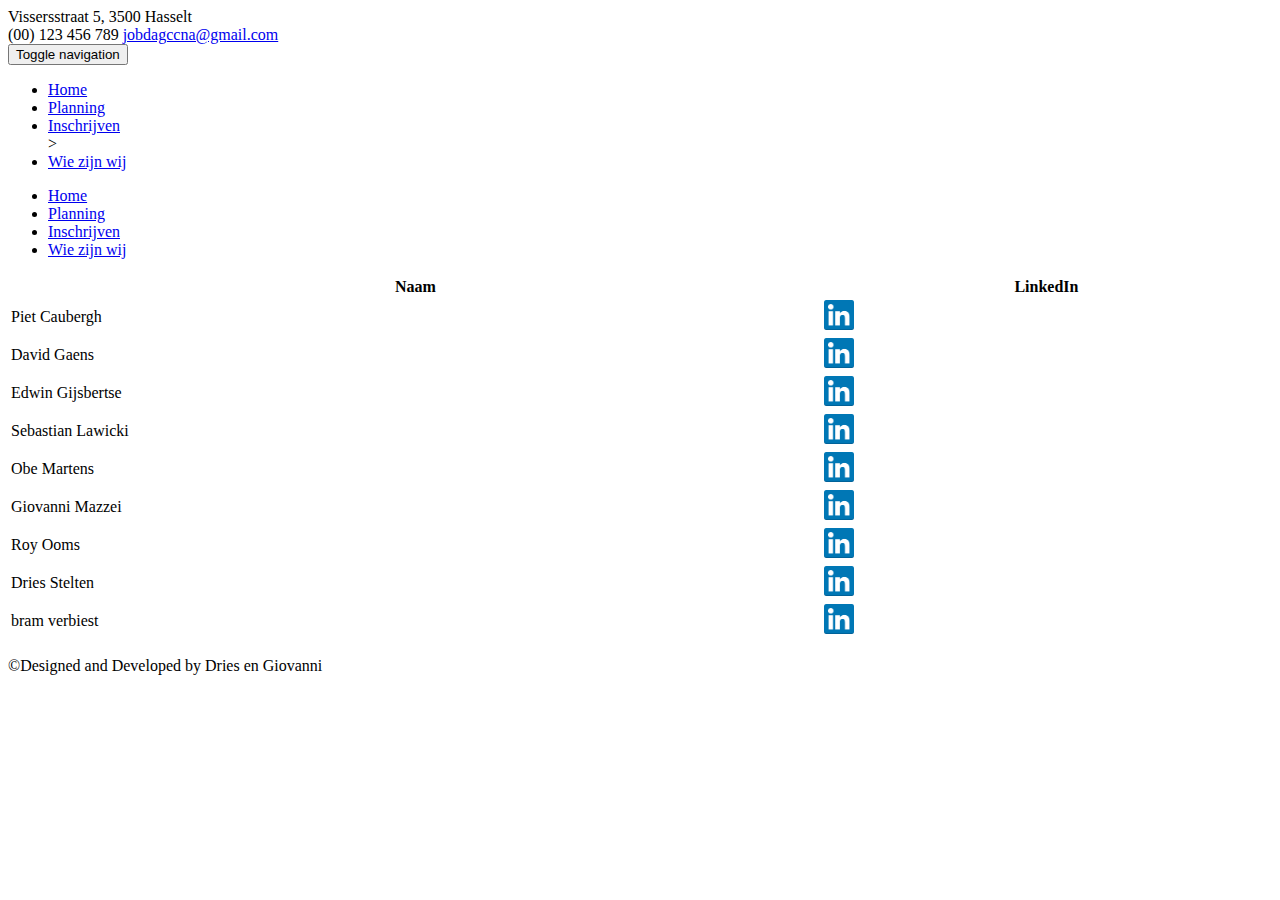
==== contact.html @ bf8d25dc "contact aanpassen" ====
<!DOCTYPE html>
<html lang="en">
  <head>
    <meta charset="utf-8">
    <meta http-equiv="X-UA-Compatible" content="IE=edge">
    <meta name="viewport" content="width=device-width, initial-scale=1">
  
    <title>CCNA Jobdag Contact</title>

    <!-- Bootstrap -->
    <link rel="stylesheet" type="text/css" href="assets/css/bootstrap.min.css" >    
    <!-- Main Style -->
    <link rel="stylesheet" type="text/css" href="assets/css/main.css">
    <!-- Responsive Style -->
    <link rel="stylesheet" type="text/css" href="assets/css/responsive.css">
    <!-- Fonts -->
    <link rel="stylesheet" type="text/css" href="assets/fonts/font-awesome.min.css">
    <!-- Icon -->
    <link rel="stylesheet" type="text/css" href="assets/fonts/simple-line-icons.css"> 
    <!-- Slicknav -->
    <link rel="stylesheet" type="text/css" href="assets/css/slicknav.css">
    <!-- Nivo Lightbox -->
    <link rel="stylesheet" type="text/css" href="assets/css/nivo-lightbox.css" >
    <!-- Animate -->
    <link rel="stylesheet" type="text/css" href="assets/css/animate.css">
    <!-- Owl carousel -->
    <link rel="stylesheet" type="text/css" href="assets/css/owl.carousel.css">   
    
    <!-- Color CSS Styles  -->
    <link rel="stylesheet" type="text/css" href="assets/css/colors/gray.css" media="screen" />
    <!-- HTML5 shim and Respond.js for IE8 support of HTML5 elements and media queries -->
    <!-- WARNING: Respond.js doesn't work if you view the page via file:// -->
    <!--[if lt IE 9]>
      <script src="https://oss.maxcdn.com/html5shiv/3.7.3/html5shiv.min.js"></script>
      <script src="https://oss.maxcdn.com/respond/1.4.2/respond.min.js"></script>
    <![endif]-->
  </head>
  <body>

    <!-- Header Area wrapper Starts -->
    <header id="header-wrap">
      <!-- Roof area Starts -->
      <div id="roof" class="hidden-xs">
          <div class="container">
            <div class="col-md-6 col-sm-6">
              <div class="info-bar-address">
                 <i class="icon-location-pin"></i> Vissersstraat 5, 3500 Hasselt
              </div>
            </div>
            <div class="col-md-6 col-sm-6">
              <!-- Quick Contacts Starts -->
              <div class="quick-contacts">
                  <span><i class="icon-phone"></i> (00) 123 456 789</span>
                  <span><i class="icon-envelope"></i><a href="#">jobdagccna@gmail.com</a></span>
              </div>
              <!-- Quick Contacts End -->
            </div>
          </div>
      </div>
      <!-- Roof area End -->
		<nav>
	      <!-- Nav Menu Section Start -->
	      <div class="navigation-menu">
	        <nav class="navbar navbar-default navbar-event" role="navigation" data-spy="affix" data-offset-top="20">
	          <div class="container">
	            <!-- Brand and toggle get grouped for better mobile display -->
	            <div class="navbar-header col-md-2">
	              <button type="button" class="navbar-toggle collapsed" data-toggle="collapse" data-target="#navbar" aria-expanded="false">
	                <span class="sr-only">Toggle navigation</span>
	                <span class="icon-bar"></span>
	                <span class="icon-bar"></span>
	                <span class="icon-bar"></span>
	              </button>
	              <a class="navbar-brand" href="index.html"><img src="assets/img/Logo-jobdag-cut.png" alt="" /></a>
	            </div>
	
	            <div class="collapse navbar-collapse" id="navbar">
	              <ul class="nav navbar-nav navbar-right">
	                <li><a href="index.html">Home</a></li>            
	                <li><a href="schedule.html">Planning</a></li>         
	                <li><a href="inschrijven.html">Inschrijven</a></li> >                
	            	 <li><a href="contact.html">Wie zijn wij</a></li>               
	              </ul>
	            </div><!-- /navbar-collapse -->
	          </div><!-- /container -->
	
	          <!-- Mobile Menu Start -->
	          <ul class="wpb-mobile-menu">
	            <li><a href="index.html">Home</a></li>                
	            <li><a href="schedule.html">Planning</a></li>      
	            <li><a href="inschrijven.html">Inschrijven</a></li>  
	            <li><a href="contact.html">Wie zijn wij</a></li> 
	           </ul>
	          <!-- Mobile Menu End -->
	        </nav>
	      </div>
	      <!-- Nav Menu Section End -->

        </nav>
      </div>
      <!-- Nav Menu Section End -->

    </header>
    <section>
    	<div>
    		 <table style="width:100%">
				  <tr>
				    <th>Naam</th>
				    <th>LinkedIn</th>
				  </tr>
				  <tr>
				    <td>Piet Caubergh</td>
				    <td><a href="https://www.linkedin.com/in/david-gaens-82aa16157/"><img src="assets/img/Logo-linkedin.png" width="30" height="30"></td>
				  </tr>
				  <tr>
				    <td>David Gaens</td>
				    <td><a href="https://www.linkedin.com/in/david-gaens-82aa16157/"><img src="assets/img/Logo-linkedin.png" width="30" height="30"></td>
				  </tr>
				  <tr>
				    <td>Edwin Gijsbertse</td>
				    <td><a href="https://www.linkedin.com/in/david-gaens-82aa16157/"><img src="assets/img/Logo-linkedin.png" width="30" height="30"></td>
				  </tr>
				  <tr>
				    <td>Sebastian Lawicki</td>
				    <td><a href="https://www.linkedin.com/in/sebastian-lawicki-178241140/"><img src="assets/img/Logo-linkedin.png" width="30" height="30"></td>
				  </tr>
				  <tr>
				    <td>Obe Martens</td>
				    <td><a href="https://www.linkedin.com/in/david-gaens-82aa16157/"><img src="assets/img/Logo-linkedin.png" width="30" height="30"></td>
				  </tr>
				  <tr>
				    <td>Giovanni Mazzei</td>
				    <td><a href="www.linkedin.com/in/giovanni-mazzei"><img src="assets/img/Logo-linkedin.png" width="30" height="30"></td>
				  </tr>
				  <tr>
				    <td>Roy Ooms</td>
				    <td><a href="https://www.linkedin.com/in/david-gaens-82aa16157/"><img src="assets/img/Logo-linkedin.png" width="30" height="30"></td>
				  </tr>
				  <tr>
				    <td>Dries Stelten</td>
				    <td><a href="https://www.linkedin.com/in/dries-stelten/"><img src="assets/img/Logo-linkedin.png" width="30" height="30"></td>
				  </tr>
				  <tr>
				    <td>bram verbiest</td>
				    <td><a href="https://www.linkedin.com/in/david-gaens-82aa16157/"><img src="assets/img/Logo-linkedin.png" width="30" height="30"></td>
				  </tr>
			</table> 
		</div>
    	
    </section>
	<footer>
	    <!-- Copyright Start -->
	    <section id="copyright">
	      <div class="container">
	        <div class="row">
	          <div class="col-md-12">
	            <p class="copyright-text text-center">
	             ©Designed and Developed by 
	              <a>Dries en Giovanni</a>
	            </p>
	          </div>
	        </div>
	      </div>
	    </section> 
	    <!-- Copyright End -->   
	</footer>

    <!-- jQuery Load -->    
    <script src="assets/js/jquery.min.js"></script>
    <!-- Bootstrap JS -->
    <script src="assets/js/bootstrap.min.js"></script>
    <!-- Countdown Js -->
    <script src="assets/js/jquery.countdown.min.js"></script>
    <!-- Smooth scroll JS -->   
    <script src="assets/js/smooth-scroll.js"></script>        
    <!-- Wow Scroll -->
    <script src="assets/js/wow.js"></script>
    <!-- Owl carousel -->
    <script src="assets/js/owl.carousel.min.js"></script>
    <!-- Slicknav js -->
    <script src="assets/js/jquery.slicknav.js"></script>
    <!--  Nivo lightbox Js -->
    <script src="assets/js/nivo-lightbox.js"></script>   
    <!-- Contact Form Scripts -->
    <script src="assets/js/form-validator.min.js"></script>  
    <script src="assets/js/contact-form-script.js"></script>    
 
    <!-- All Js plugin -->
    <script src="assets/js/main.js"></script> 
    <!-- Map JS -->
    <script type="text/javascript" src="assets/js/jquery.mapit.min.js"></script>
    <script src="assets/js/initializers.js"></script>

  </body>
</html>
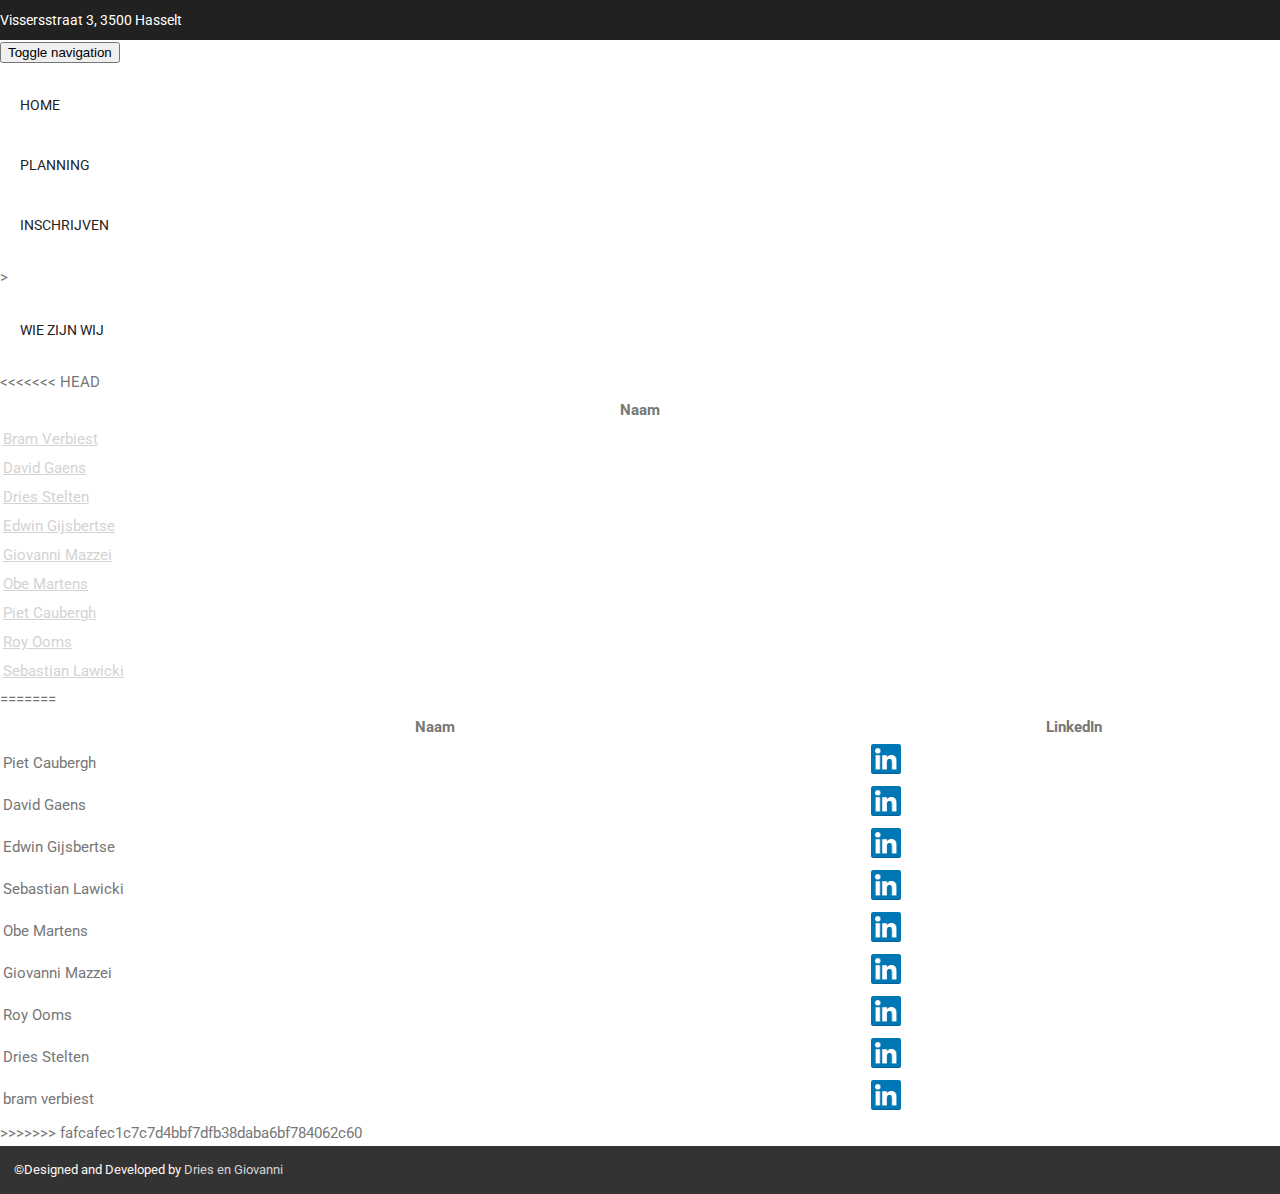
==== commit 35fc6e73: "straatnummer" ====
--- a/contact.html
+++ b/contact.html
@@ -44,13 +44,13 @@
           <div class="container">
             <div class="col-md-6 col-sm-6">
               <div class="info-bar-address">
-                 <i class="icon-location-pin"></i> Vissersstraat 5, 3500 Hasselt
+                 <i class="icon-location-pin"></i> Vissersstraat 3, 3500 Hasselt
               </div>
             </div>
             <div class="col-md-6 col-sm-6">
               <!-- Quick Contacts Starts -->
               <div class="quick-contacts">
-                  <span><i class="icon-phone"></i> (00) 123 456 789</span>
+                  <span><i class="icon-phone"></i> 016 61 65 65</span>
                   <span><i class="icon-envelope"></i><a href="#">jobdagccna@gmail.com</a></span>
               </div>
               <!-- Quick Contacts End -->
@@ -100,53 +100,93 @@
       </div>
       <!-- Nav Menu Section End -->
 
+<<<<<<< HEAD
     </header>
     <section>
     	<div>
     		 <table style="width:100%">
 				  <tr>
 				    <th>Naam</th>
-				    <th>LinkedIn</th>
-				  </tr>
-				  <tr>
-				    <td>Piet Caubergh</td>
-				    <td><a href="https://www.linkedin.com/in/david-gaens-82aa16157/"><img src="assets/img/Logo-linkedin.png" width="30" height="30"></td>
-				  </tr>
-				  <tr>
-				    <td>David Gaens</td>
-				    <td><a href="https://www.linkedin.com/in/david-gaens-82aa16157/"><img src="assets/img/Logo-linkedin.png" width="30" height="30"></td>
-				  </tr>
-				  <tr>
-				    <td>Edwin Gijsbertse</td>
-				    <td><a href="https://www.linkedin.com/in/david-gaens-82aa16157/"><img src="assets/img/Logo-linkedin.png" width="30" height="30"></td>
-				  </tr>
-				  <tr>
-				    <td>Sebastian Lawicki</td>
-				    <td><a href="https://www.linkedin.com/in/sebastian-lawicki-178241140/"><img src="assets/img/Logo-linkedin.png" width="30" height="30"></td>
-				  </tr>
-				  <tr>
-				    <td>Obe Martens</td>
-				    <td><a href="https://www.linkedin.com/in/david-gaens-82aa16157/"><img src="assets/img/Logo-linkedin.png" width="30" height="30"></td>
-				  </tr>
-				  <tr>
-				    <td>Giovanni Mazzei</td>
-				    <td><a href="www.linkedin.com/in/giovanni-mazzei"><img src="assets/img/Logo-linkedin.png" width="30" height="30"></td>
-				  </tr>
-				  <tr>
-				    <td>Roy Ooms</td>
-				    <td><a href="https://www.linkedin.com/in/david-gaens-82aa16157/"><img src="assets/img/Logo-linkedin.png" width="30" height="30"></td>
-				  </tr>
-				  <tr>
-				    <td>Dries Stelten</td>
-				    <td><a href="https://www.linkedin.com/in/dries-stelten/"><img src="assets/img/Logo-linkedin.png" width="30" height="30"></td>
-				  </tr>
-				  <tr>
-				    <td>bram verbiest</td>
-				    <td><a href="https://www.linkedin.com/in/david-gaens-82aa16157/"><img src="assets/img/Logo-linkedin.png" width="30" height="30"></td>
+				  </tr>
+				  <tr>
+					 <td><a href="https://www.linkedin.com/in/bram-verbiest-a01908155/">Bram Verbiest</td>
+				  </tr>
+				  <tr>
+				    <td><a href="https://www.linkedin.com/in/david-gaens-82aa16157/">David Gaens</td>
+				  </tr>
+				  <tr>
+				    <td><a href="https://www.linkedin.com/in/dries-stelten/">Dries Stelten</td>
+				  </tr>
+				  <tr>
+				    <td><a href="https://www.linkedin.com/in/edwin-gijsbertse/">Edwin Gijsbertse</td>
+				  </tr>
+				  <tr>
+				    <td><a href="https://www.linkedin.com/in/giovanni-mazzei/">Giovanni Mazzei</td>
+				  </tr>
+				  <tr>
+				    <td><a href="https://www.linkedin.com/in/obe-martens-097a75157/">Obe Martens</td>
+				  </tr>
+				  <tr>
+				    <td><a href="#">Piet Caubergh</td>
+				  </tr>
+				  <tr>
+				    <td><a href="https://www.linkedin.com/in/roy-ooms-948a76157/">Roy Ooms</td>
+				  </tr>
+				  <tr>
+				    <td><a href="https://www.linkedin.com/in/sebastian-lawicki-178241140/">Sebastian Lawicki</td>
 				  </tr>
 			</table> 
 		</div>
     	
+=======
+    </header>
+    <section>
+    	<div>
+    		 <table style="width:100%">
+				  <tr>
+				    <th>Naam</th>
+				    <th>LinkedIn</th>
+				  </tr>
+				  <tr>
+				    <td>Piet Caubergh</td>
+				    <td><a href="https://www.linkedin.com/in/david-gaens-82aa16157/"><img src="assets/img/Logo-linkedin.png" width="30" height="30"></td>
+				  </tr>
+				  <tr>
+				    <td>David Gaens</td>
+				    <td><a href="https://www.linkedin.com/in/david-gaens-82aa16157/"><img src="assets/img/Logo-linkedin.png" width="30" height="30"></td>
+				  </tr>
+				  <tr>
+				    <td>Edwin Gijsbertse</td>
+				    <td><a href="https://www.linkedin.com/in/david-gaens-82aa16157/"><img src="assets/img/Logo-linkedin.png" width="30" height="30"></td>
+				  </tr>
+				  <tr>
+				    <td>Sebastian Lawicki</td>
+				    <td><a href="https://www.linkedin.com/in/sebastian-lawicki-178241140/"><img src="assets/img/Logo-linkedin.png" width="30" height="30"></td>
+				  </tr>
+				  <tr>
+				    <td>Obe Martens</td>
+				    <td><a href="https://www.linkedin.com/in/david-gaens-82aa16157/"><img src="assets/img/Logo-linkedin.png" width="30" height="30"></td>
+				  </tr>
+				  <tr>
+				    <td>Giovanni Mazzei</td>
+				    <td><a href="www.linkedin.com/in/giovanni-mazzei"><img src="assets/img/Logo-linkedin.png" width="30" height="30"></td>
+				  </tr>
+				  <tr>
+				    <td>Roy Ooms</td>
+				    <td><a href="https://www.linkedin.com/in/david-gaens-82aa16157/"><img src="assets/img/Logo-linkedin.png" width="30" height="30"></td>
+				  </tr>
+				  <tr>
+				    <td>Dries Stelten</td>
+				    <td><a href="https://www.linkedin.com/in/dries-stelten/"><img src="assets/img/Logo-linkedin.png" width="30" height="30"></td>
+				  </tr>
+				  <tr>
+				    <td>bram verbiest</td>
+				    <td><a href="https://www.linkedin.com/in/david-gaens-82aa16157/"><img src="assets/img/Logo-linkedin.png" width="30" height="30"></td>
+				  </tr>
+			</table> 
+		</div>
+    	
+>>>>>>> fafcafec1c7c7d4bbf7dfb38daba6bf784062c60
     </section>
 	<footer>
 	    <!-- Copyright Start -->
--- a/assets/css/main.css
+++ b/assets/css/main.css
@@ -0,0 +1,2321 @@
+@import url('https://fonts.googleapis.com/css?family=Open+Sans:400,700|Roboto:400,500,700');
+/* ==========================================================================
+   All Import File List
+   ========================================================================== */
+/* ==========================================================================
+   Global Styles
+   ========================================================================== */
+body {
+  font-size: 15px;
+  font-family: 'Roboto', sans-serif;
+  font-weight: 400;
+  color: #777777;
+  margin: 0;
+  line-height: 25px;
+  background: #fff;
+  -webkit-box-sizing: box-sizing;
+  -moz-box-sizing: box-sizing;
+  box-sizing: box-sizing;
+}
+h1,
+h2,
+h3,
+h4,
+h5,
+h6 {
+  font-family: 'Open Sans', sans-serif;
+  color: #2d2d2d;
+  font-weight: 700;
+}
+p {
+  color: #777777;
+  font-size: 14px;
+  font-family: 'Roboto', sans-serif;
+  font-weight: 400;
+}
+a {
+  color: #212121;
+  -webkit-transition: all 0.2s linear;
+  -moz-transition: all 0.2s linear;
+  -o-transition: all 0.2s linear;
+  transition: all 0.2s linear;
+}
+a:hover {
+  color: #212121;
+  text-decoration: none;
+}
+a:focus {
+  outline: none;
+  text-decoration: none;
+}
+ul {
+  margin: 0;
+  padding: 0;
+}
+ul li {
+  list-style: none;
+  padding: 0;
+  margin: 0;
+}
+ol {
+  list-style: none;
+}
+.section {
+  padding: 60px 0;
+}
+.section-title {
+  color: #2d2d2d;
+  font-family: 'Open Sans', sans-serif;
+  text-align: center;
+  font-weight: 700;
+  font-size: 50px;
+  padding: 15px 0px;
+  margin-bottom: 0;
+  margin-top: 0;
+}
+.section-subcontent {
+  font-size: 15px;
+  text-align: center;
+  padding-bottom: 30px;
+}
+.small-title {
+  font-size: 16px;
+  font-weight: 700;
+  text-transform: uppercase;
+  padding: 10px 0;
+}
+.btn {
+  padding: 10px 40px;
+  border-radius: 50px;
+  color: #fff;
+  font-size: 15px;
+  font-family: 'Roboto', sans-serif;
+  font-weight: 400;
+  text-transform: uppercase;
+  -webkit-transition: all 0.3s linear;
+  -moz-transition: all 0.3s linear;
+  -o-transition: all 0.3s linear;
+  transition: all 0.3s linear;
+}
+.btn:focus {
+  color: #fff;
+  box-shadow: none;
+  outline: none;
+}
+.btn-common {
+  color: #FFF;
+  background: #212121;
+}
+.btn-common:hover {
+  color: #fff;
+  box-shadow: 0 14px 26px -12px rgba(233, 30, 99, 0.42), 0 4px 23px 0px rgba(233, 30, 99, 0.12), 0 8px 10px -5px rgba(233, 30, 99, 0.02);
+}
+.btn-border {
+  color: #777777;
+  background: #fff;
+  box-shadow: 0 5px 5px -2px rgba(31, 31, 31, 0.4);
+}
+.btn-border:hover {
+  color: #fff;
+  background: transparent;
+  border: 1px solid #fff;
+  box-shadow: none;
+}
+.btn-border:focus {
+  color: #2d2d2d !important;
+}
+.btn-lg {
+  font-size: 15px;
+  padding: 14px 40px;
+  text-transform: uppercase;
+}
+.btn-small {
+  padding: 11px 25px;
+  font-size: 12px;
+  text-transform: uppercase;
+}
+.btn.disabled,
+.btn[disabled],
+fieldset[disabled] .btn {
+  opacity: 1;
+}
+/* ==========================================================================
+ Back to top
+ ========================================================================== */
+.back-to-top {
+  position: fixed;
+  bottom: 35px;
+  right: 40px;
+  display: none;
+  z-index: 99;
+}
+.back-to-top i {
+  display: block;
+  width: 40px;
+  font-size: 20px;
+  height: 40px;
+  background: #212121;
+  color: #fff;
+  text-align: center;
+  box-shadow: 0px 6px 13px rgba(0, 0, 0, 0.08);
+  line-height: 32px;
+  border-radius: 50%;
+}
+/* ==========================================================================
+   Page Header
+   ========================================================================== */
+.page-header {
+  padding: 0;
+  margin: 0;
+  position: relative;
+  background: url(../img/background/header-bg.jpg);
+  background-size: cover;
+  background-position: 0px 0px, 50% 50%;
+  min-height: 160px;
+}
+.page-header:before {
+  background: rgba(34, 34, 34, 0.8);
+  position: absolute;
+  width: 100%;
+  height: 100%;
+  top: 0;
+  bottom: 0;
+  content: "";
+  display: block;
+}
+.page-header .page-header-inner {
+  position: absolute;
+  color: #fff;
+  bottom: 10px;
+}
+.page-header .page-title {
+  text-align: left;
+  color: #fff;
+  font-size: 40px;
+  padding: 15px 0;
+  margin-bottom: 10px !important;
+}
+.page-header .breadcrumb {
+  margin: 0;
+  padding: 0;
+  background: transparent;
+  position: relative;
+  z-index: 9;
+}
+.page-header .breadcrumb li {
+  line-height: 25px;
+  color: #212121;
+}
+.page-header .breadcrumb li a {
+  color: #fff;
+}
+.page-header .breadcrumb li a:hover {
+  color: #212121;
+}
+/* ==========================================================================
+   Navigation Main Menu
+   ========================================================================== */
+/* ==========================================================================
+   Roof Section Start
+   ========================================================================== */
+#roof {
+  color: #fff;
+  font-size: 14px;
+  background: #212121;
+}
+#roof .info-bar-address {
+  font-size: 14px;
+  font-weight: 400;
+  line-height: 40px;
+}
+#roof .quick-contacts {
+  float: right;
+}
+#roof .quick-contacts span {
+  margin-right: 10px;
+  line-height: 40px;
+}
+#roof .quick-contacts a {
+  color: #fff;
+}
+#roof .quick-contacts i {
+  margin-right: 5px;
+  vertical-align: middle;
+  font-size: 15px;
+}
+.navbar-default .navbar-toggle .icon-bar {
+  background: #212121;
+}
+.navbar-default.affix {
+  width: 100%;
+  top: 0;
+  background: #2d2d2d;
+  z-index: 99999;
+  -webkit-transition: all 400ms cubic-bezier(0.345, 0.855, 0.565, 1) 10ms;
+  -moz-transition: all 400ms cubic-bezier(0.345, 0.855, 0.565, 1) 10ms;
+  -o-transition: all 400ms cubic-bezier(0.345, 0.855, 0.565, 1) 10ms;
+  transition: all 400ms cubic-bezier(0.345, 0.855, 0.565, 1) 10ms;
+}
+.navbar-event.affix {
+  background: #fff !important;
+  box-shadow: 0px 2px 4px rgba(0, 0, 0, 0.2);
+}
+.navbar {
+  margin-bottom: 0;
+}
+.navbar-default .navbar-nav > .active > a,
+.navbar-default .navbar-nav > .active > a:focus,
+.navbar-default .navbar-nav > .active > a:hover {
+  background: transparent;
+  color: #fff;
+}
+.navbar-default {
+  margin-bottom: 0;
+  background: transparent;
+  border: none;
+  border-radius: 0;
+}
+.navbar-brand {
+  position: relative;
+  padding: 0px 15px;
+}
+.navbar-brand img {
+  width: auto;
+  height: 80px;
+}
+.navbar-nav a {
+  -moz-transition: color .3s linear,background .3s linear;
+  -webkit-transition: color .3s linear,background .3s linear;
+  -o-transition: color .3s linear,background .3s linear;
+  transition: color .3s linear,background .3s linear;
+}
+.navbar-default .navbar-nav {
+  position: relative;
+  -webkit-transition: all 0.2s linear;
+  -moz-transition: all 0.2s linear;
+  -o-transition: all 0.2s linear;
+  transition: all 0.2s linear;
+}
+.navbar-default .navbar-nav li a {
+  color: rgba(255, 255, 255, 0.75);
+  font-size: 14px;
+  display: block;
+  padding: 30px 0px;
+  text-decoration: none;
+  text-transform: uppercase;
+  margin-right: 24px;
+  font-weight: 400;
+  outline: 0;
+}
+.navbar-default .navbar-nav li a:before {
+  content: "";
+  display: inline-block;
+  height: 1px;
+  width: 0;
+  position: absolute;
+  background: rgba(255, 255, 255, 0.75);
+  left: 1px;
+  bottom: 21px;
+  -webkit-transition: all 800ms cubic-bezier(0.19, 1, 0.22, 1) 0s;
+  -moz-transition: all 800ms cubic-bezier(0.19, 1, 0.22, 1) 0s;
+  -o-transition: all 800ms cubic-bezier(0.19, 1, 0.22, 1) 0s;
+  transition: all 800ms cubic-bezier(0.19, 1, 0.22, 1) 0s;
+}
+.navbar-default .navbar-nav li a:hover,
+.navbar-default .navbar-nav li .active > a,
+.navbar-default .navbar-nav li a:focus {
+  color: #fff;
+  background: transparent !important;
+}
+.navbar-default .navbar-nav li a:hover:before,
+.navbar-default .navbar-nav li a:focus:before {
+  color: #fff;
+  width: 100%;
+}
+.navbar-default .navbar-nav .active > a:before {
+  width: 100%;
+}
+.navbar-event {
+  background: #fff;
+}
+.navbar-event .navbar-nav li a {
+  color: #222222;
+  padding: 0 20px;
+  margin-right: 1px;
+  margin-top: 20px;
+  margin-bottom: 20px;
+  line-height: 40px;
+  border-radius: 50px;
+}
+.navbar-event .navbar-nav li a:before {
+  display: none;
+}
+.navbar-event .navbar-nav li a:hover,
+.navbar-event .navbar-nav li .active > a,
+.navbar-event .navbar-nav li a:focus {
+  color: #212121;
+}
+.navbar-event .navbar-nav > .dropdown:hover > ul.dropdown-menu {
+  display: block;
+  -webkit-animation: fadeInUpMenu 0.3s;
+  -moz-animation: fadeInUpMenu 0.3s;
+  -ms-animation: fadeInUpMenu 0.3s;
+  -o-animation: fadeInUpMenu 0.3s;
+  animation: fadeInUpMenu 0.3s;
+}
+.navbar-event .dropdown .dropdown-menu {
+  padding: 0;
+  border-style: solid;
+  border-width: 2px 0 0 0;
+  border-radius: 0;
+  left: -20px;
+  right: 0;
+  top: 78px;
+  width: 170px;
+  border-color: #212121;
+  box-shadow: 0px 2px 4px rgba(0, 0, 0, 0.2);
+}
+.navbar-event .dropdown .dropdown-menu > li > a {
+  color: #222222;
+  padding: 2px 20px;
+  border-radius: 0;
+  margin: 0;
+  text-transform: none;
+  -webkit-transition: all 800ms cubic-bezier(0.19, 1, 0.22, 1) 0s;
+  -moz-transition: all 800ms cubic-bezier(0.19, 1, 0.22, 1) 0s;
+  -o-transition: all 800ms cubic-bezier(0.19, 1, 0.22, 1) 0s;
+  transition: all 800ms cubic-bezier(0.19, 1, 0.22, 1) 0s;
+}
+.navbar-event .dropdown .dropdown-menu > li > a:hover,
+.navbar-event .dropdown .dropdown-menu > li > a .active {
+  color: #212121;
+}
+.navbar-event .dropdown .dropdown-menu > li.active > a {
+  background: #212121 !important;
+  color: #fff;
+}
+@-webkit-keyframes fadeInUpMenu {
+  0% {
+    opacity: 0;
+    -webkit-transform: translateY(10px);
+  }
+  100% {
+    opacity: 1;
+    -webkit-transform: translateY(0);
+  }
+}
+@keyframes fadeInUpMenu {
+  0% {
+    opacity: 0;
+    transform: translateY(10px);
+  }
+  100% {
+    opacity: 1;
+    transform: translateY(0);
+  }
+}
+.navbar-event .fadeInUpMenu {
+  -webkit-animation-name: fadeInUpMenu;
+  animation-name: fadeInUpMenu;
+}
+.navbar-event .navbar-nav > .active > a,
+.navbar-event .navbar-nav > .active > a:focus,
+.navbar-event .navbar-nav > .active > a:hover {
+  background: #212121 !important;
+  color: #fff;
+}
+.navbar-event .navbar-nav > .active > a,
+.navbar-event .navbar-nav > .active > a:hover {
+  color: #fff;
+}
+.navbar-event .navbar-nav > .open > a,
+.navbar-event .navbar-nav > .open > a:focus,
+.navbar-event .navbar-nav > .open > a:hover {
+  background: transparent;
+}
+.caret {
+  border-top: none;
+  border-right: none;
+  position: relative;
+}
+.caret:before {
+  content: "\e604";
+  font-family: 'Simple-Line-Icons';
+  left: -2px;
+  top: -20px;
+  font-size: 11px;
+  float: right;
+  position: absolute;
+}
+.wpb-mobile-menu {
+  display: none;
+}
+.slicknav_menu {
+  display: none;
+}
+@media screen and (max-width: 767px) {
+  #wpb-mobile-menu {
+    display: none;
+  }
+  .slicknav_menu {
+    display: block;
+  }
+  .slicknav_nav .active a {
+    background: #212121;
+    color: #fff;
+  }
+  .slicknav_nav a:hover,
+  .slicknav_nav .active {
+    color: #212121;
+  }
+  .slicknav_nav .dropdown li a.active {
+    background: #212121;
+    color: #fff;
+  }
+}
+/* ==========================================================================
+   Carousel Main Slider
+   ========================================================================== */
+/* ==========================================================================
+   Carousel Area Style
+   ========================================================================== */
+#carousel-area {
+  background-color: #E9E9E9;
+  overflow: hidden;
+}
+#carousel-area .carousel-inner:before {
+  position: absolute;
+  width: 100%;
+  height: 100%;
+  top: 0;
+  bottom: 0;
+  content: "";
+  display: block;
+  z-index: 9;
+}
+#carousel-area .carousel-inner .item {
+  background-attachment: fixed;
+  background-size: 100%;
+  background-size: cover;
+  z-index: 10;
+}
+#carousel-area .carousel-inner .item .carousel-caption {
+  top: 22%;
+  right: 10%;
+  left: 10%;
+}
+#carousel-area .carousel-inner .item .carousel-caption h2 {
+  font-size: 45px;
+  font-weight: 500;
+  line-height: 60px;
+  color: #fff;
+  margin: 40px;
+}
+#carousel-area .carousel-inner .item .carousel-caption .btn {
+  margin: 0 15px;
+}
+#carousel-area .carousel-control {
+  z-index: 10;
+  width: 35px;
+  height: 55px;
+  top: 45%;
+  font-size: 40px;
+  padding: 10px 5px;
+  box-shadow: none;
+  background-image: none;
+  margin-top: -35px;
+  text-shadow: none;
+}
+#carousel-area .left.carousel-control {
+  left: 5%;
+}
+#carousel-area .right.carousel-control {
+  right: 5%;
+}
+#carousel-area:hover .carousel-control {
+  display: block;
+}
+/* ==========================================================================
+   Rev Scroll Button
+   ========================================================================== */
+.rev-scroll-btn {
+  position: relative;
+  display: inline-block;
+  left: 0;
+  right: 0;
+  text-align: center;
+  cursor: pointer;
+  width: 35px;
+  height: 55px;
+  box-sizing: border-box;
+  border: 3px solid #fff;
+  border-radius: 23px;
+  margin-top: 80px;
+}
+.rev-scroll-btn span {
+  position: absolute;
+  display: block;
+  top: 29%;
+  left: 50%;
+  width: 8px;
+  height: 8px;
+  margin: -4px 0 0 -4px;
+  background: #fff;
+  border-radius: 50%;
+  -webkit-animation: rev-ani-mouse 2.5s linear infinite;
+  -moz-animation: rev-ani-mouse 2.5s linear infinite;
+  animation: rev-ani-mouse 2.5s linear infinite;
+}
+/* SCROLL DOWN BUTTON */
+@-webkit-keyframes rev-ani-mouse {
+  0% {
+    opacity: 1;
+    top: 29%;
+  }
+  15% {
+    opacity: 1;
+    top: 50%;
+  }
+  50% {
+    opacity: 0;
+    top: 50%;
+  }
+  100% {
+    opacity: 0;
+    top: 29%;
+  }
+}
+@-moz-keyframes rev-ani-mouse {
+  0% {
+    opacity: 1;
+    top: 29%;
+  }
+  15% {
+    opacity: 1;
+    top: 50%;
+  }
+  50% {
+    opacity: 0;
+    top: 50%;
+  }
+  100% {
+    opacity: 0;
+    top: 29%;
+  }
+}
+@keyframes rev-ani-mouse {
+  0% {
+    opacity: 1;
+    top: 29%;
+  }
+  15% {
+    opacity: 1;
+    top: 50%;
+  }
+  50% {
+    opacity: 0;
+    top: 50%;
+  }
+  100% {
+    opacity: 0;
+    top: 29%;
+  }
+}
+/* ==========================================================================
+   Custom Componet
+   ========================================================================== */
+
+#container {
+  width: 100%;
+  float: left;
+  text-align: center;
+}
+
+#form, iframe {
+  width: 950px;
+  height: 1000px;
+  margin: 0 auto;
+  display: block;
+}
+
+/* ==========================================================================
+   Countdown Style Start
+   ========================================================================== */
+.countdown-timer .text {
+  padding: 10px 68px;
+}
+.countdown-timer .text h2 {
+  font-size: 40px;
+  line-height: 48px;
+}
+.countdown-timer .text h4 {
+  color: #21221;
+  margin-bottom: 10px;
+  line-height: 24px;
+}
+.countdown-timer .text p {
+  font-size: 14px;
+  line-height: 30px;
+}
+.countdown-timer .btn-lg {
+  margin-top: 30px;
+}
+.time-count div {
+  float: left;
+  text-align: center;
+}
+.time-entry {
+  display: inline-block;
+  min-width: 110px;
+  box-shadow: 0px 2px 4px rgba(0, 0, 0, 0.2);
+  text-align: center;
+  padding: 15px 15px 20px 15px;
+  margin-right: 20px;
+  color: #777;
+  font-size: 14px;
+  line-height: 15px;
+  text-transform: uppercase;
+}
+.time-entry span {
+  font-size: 45px;
+  line-height: 45px;
+  font-weight: 700;
+  display: block;
+  color: #212121;
+  margin-bottom: 10px;
+}
+.time-countdown {
+  margin-top: 68px;
+}
+/* ==========================================================================
+   Event location
+   ========================================================================== */
+#event {
+  background: url(../img/background/WestWon-Networking.jpg);
+  background-size: cover;
+  position: relative;
+}
+#event .tab-block {
+  width: 100%;
+  text-align: center;
+  border-right: 1px dotted #777;
+  margin-bottom: 30px;
+}
+#event .tab-block .icon {
+  text-align: center;
+  margin-bottom: 15px;
+}
+#event .tab-block .icon i {
+  font-size: 40px;
+  color: #212121;
+}
+#event .tab-block .desc h4 {
+  color: #fff;
+  text-transform: uppercase;
+  font-size: 14px;
+}
+#event .tab-block .desc p {
+  color: #ADADAD;
+}
+#event .last-block {
+  border-right: none;
+}
+#event .content-text {
+  text-align: center;
+  padding: 6px 60px;
+}
+#event .content-text h3 {
+  font-size: 30px;
+  color: #fff;
+  font-weight: 400;
+  letter-spacing: 1px;
+  margin-bottom: 22px;
+}
+#event .content-text p {
+  color: #ADADAD;
+  font-size: 18px;
+  line-height: 28px;
+}
+/* ==========================================================================
+   Featured Style Start
+   ========================================================================== */
+.featured-box {
+  padding: 20px;
+  text-align: center;
+}
+.featured-box .icon {
+  padding: 15px;
+}
+.featured-box .icon i {
+  color: #212121;
+  font-size: 48px;
+}
+.featured-box h4 {
+  font-size: 22px;
+  padding: 10px 0;
+  font-weight: 500;
+  color: #2d2d2d;
+}
+/* ==========================================================================
+   About 
+   ========================================================================== */
+#about .service-block {
+  text-align: center;
+  overflow: hidden;
+  margin-top: 30px;
+  margin-bottom: 30px;
+  box-shadow: 0px 2px 4px rgba(0, 0, 0, 0.2);
+  -webkit-transition: all 800ms cubic-bezier(0.19, 1, 0.22, 1) 0s;
+  -moz-transition: all 800ms cubic-bezier(0.19, 1, 0.22, 1) 0s;
+  -o-transition: all 800ms cubic-bezier(0.19, 1, 0.22, 1) 0s;
+  transition: all 800ms cubic-bezier(0.19, 1, 0.22, 1) 0s;
+}
+#about .service-block .descr {
+  padding: 15px 30px 30px;
+  background: #fff;
+}
+#about .service-block .descr h4 {
+  font-size: 22px;
+  padding: 10px 0;
+  font-weight: 500;
+  color: #2d2d2d;
+}
+#about .service-block:hover {
+  box-shadow: 0px 6px 15px rgba(0, 0, 0, 0.14);
+}
+/* ==========================================================================
+   Schedule Section Start
+   ========================================================================== */
+.main-board {
+  background: #fff;
+  box-shadow: 2px 0px 32px rgba(0, 0, 0, 0.07);
+  position: relative;
+  margin-top: 30px;
+}
+.main-board .nav-tabs {
+  border-bottom: none;
+}
+.main-board .day {
+  box-shadow: 0px 0px 6px rgba(0, 0, 0, 0.05);
+}
+.main-board .day > li.active > a,
+.main-board .day > li.active > a:focus,
+.main-board .day > li.active > a:hover {
+  background-color: #212121;
+  color: #fff;
+  border-radius: 0;
+  border: none;
+}
+.main-board .day > li > a {
+  color: #777777;
+  padding: 8px 106.9px;
+  margin-right: 0px;
+  font-weight: 400;
+  border: none;
+  text-transform: uppercase;
+  font-size: 20px;
+  text-align: center;
+  border-radius: 0;
+}
+.main-board .day > li > a span {
+  font-size: 16px;
+}
+.main-board .day > li > a:focus,
+.main-board .day > li > a:hover {
+  background: #212121;
+  color: #fff;
+}
+.column-1 {
+  position: relative;
+}
+.column-1:before {
+  position: absolute;
+  content: "";
+  left: 45px;
+  top: 38px;
+  bottom: 0;
+  width: 4px;
+  height: 96%;
+  background: #efefef;
+}
+.column-1:after {
+  position: absolute;
+  content: "";
+  left: 35px;
+  bottom: -45px;
+  width: 24px;
+  height: 24px;
+  background: #efefef;
+  border-radius: 50%;
+}
+.column-1 .nav-pills li {
+  text-align: left;
+  float: none;
+  margin-bottom: 34px;
+}
+.column-1 .nav-pills li a {
+  background: #dddddd;
+  color: #777777;
+  border-radius: 0px;
+  padding: 7px 10px;
+  width: 120px;
+  display: block;
+  text-align: center;
+}
+.column-1 .nav-pills ul {
+  margin-left: 40px;
+}
+.column-1 .nav-pills ul li {
+  margin: 48px 35px;
+  position: relative;
+}
+.column-1 .nav-pills ul li:after {
+  position: absolute;
+  content: "";
+  left: -55px;
+  top: 10px;
+  bottom: 0;
+  width: 24px;
+  height: 24px;
+  border-radius: 50%;
+}
+.column-1 .nav-pills ul > li.color-1:after {
+  background: #f44336;
+}
+.column-1 .nav-pills ul > li.color-2:after {
+  background: #30b9f6;
+}
+.column-1 .nav-pills ul > li.color-3:after {
+  background: #736357;
+}
+.column-1 .nav-pills ul > li.color-4:after {
+  background: #4a5dcd;
+}
+.column-1 .nav-pills ul > li > a {
+  background: #dddddd;
+  color: #777777;
+  border-radius: 0px;
+  padding: 7px 10px;
+  width: 120px;
+  display: block;
+  text-align: center;
+}
+.board {
+  padding: 60px 60px 30px;
+}
+.board .button {
+  position: relative;
+  margin-top: -45px;
+  text-align: center;
+}
+.board .button .btn-large {
+  padding: 12px 36px;
+  color: #fff;
+  font-size: 16px;
+}
+.board .button a img {
+  margin-right: 12px;
+}
+.board .member {
+  background: #efefef;
+  padding: 34px 30px;
+  margin-bottom: 42px;
+}
+.board .member h4 {
+  font-size: 20px;
+  padding: 18px 0px;
+}
+.board .member p {
+  font-size: 14px;
+  line-height: 20px;
+}
+.board .member .bg-1 {
+  background: #f44336;
+}
+.board .member .bg-2 {
+  background: #03a8f3;
+}
+.board .member .bg-3 {
+  background: #2239c2;
+}
+.board .jon p {
+  margin: 40px 0;
+}
+.board .coffee {
+  margin: 0px auto;
+  padding: 48px 0px;
+  width: 40px;
+  background: #736357;
+}
+.board .coffee .coffee-icon {
+  margin-bottom: 24px;
+}
+.board .coffee p {
+  color: #fff;
+}
+/* ==========================================================================
+   Sponsors Section Style
+   ========================================================================== */
+#sponsors .spnsors-logo {
+  margin-top: 20px;
+  padding: 30px;
+  text-align: center;
+  box-shadow: 0px 1px 4px rgba(0, 0, 0, 0.2);
+  -webkit-transition: all 800ms cubic-bezier(0.19, 1, 0.22, 1) 0s;
+  -moz-transition: all 800ms cubic-bezier(0.19, 1, 0.22, 1) 0s;
+  -o-transition: all 800ms cubic-bezier(0.19, 1, 0.22, 1) 0s;
+  transition: all 800ms cubic-bezier(0.19, 1, 0.22, 1) 0s;
+}
+#sponsors .spnsors-logo:hover {
+  box-shadow: 0px 6px 15px rgba(0, 0, 0, 0.14);
+}
+/* ==========================================================================
+   Gallery Section Style
+   ========================================================================== */
+#gallery .gallery-wrap {
+  margin-top: 30px;
+  display: inline-block;
+}
+#gallery .gellery-pn {
+  padding-left: 5px;
+  padding-right: 5px;
+}
+#gallery .more-btn {
+  text-align: center;
+}
+#gallery .more-btn .btn {
+  margin-top: 30px;
+}
+.gallery-item {
+  position: relative;
+  margin-bottom: 10px;
+}
+.gallery-item .overlay {
+  position: absolute;
+  top: 0;
+  width: 100%;
+  height: 100%;
+  z-index: 10;
+  background-color: rgba(0, 0, 0, 0.57);
+  opacity: 0;
+  -webkit-transition: all 800ms cubic-bezier(0.19, 1, 0.22, 1) 0s;
+  -moz-transition: all 800ms cubic-bezier(0.19, 1, 0.22, 1) 0s;
+  -o-transition: all 800ms cubic-bezier(0.19, 1, 0.22, 1) 0s;
+  transition: all 800ms cubic-bezier(0.19, 1, 0.22, 1) 0s;
+}
+.gallery-item:hover .overlay {
+  opacity: 1;
+}
+.gallery-item img {
+  width: 100%;
+}
+.gallery-item .icons i {
+  color: #fff;
+  border: 2px solid #fff;
+  padding: 12px;
+  margin: -42px;
+  font-size: 20px;
+  width: 42px;
+  height: 42px;
+  border-radius: 50%;
+  -webkit-transition: all 0.2s linear;
+  -moz-transition: all 0.2s linear;
+  -o-transition: all 0.2s linear;
+  transition: all 0.2s linear;
+}
+.gallery-item .icons i:hover {
+  color: #212121;
+  border-color: #212121;
+}
+.gallery-item .icons .preview {
+  position: absolute;
+  left: 40%;
+  top: 45%;
+  color: #fff;
+  -webkit-transition: all 800ms cubic-bezier(0.19, 1, 0.22, 1) 0s;
+  -moz-transition: all 800ms cubic-bezier(0.19, 1, 0.22, 1) 0s;
+  -o-transition: all 800ms cubic-bezier(0.19, 1, 0.22, 1) 0s;
+  transition: all 800ms cubic-bezier(0.19, 1, 0.22, 1) 0s;
+}
+.gallery-item .icons .link {
+  position: absolute;
+  left: 55%;
+  margin-left: 42px;
+  top: 45%;
+  color: #fff;
+  -webkit-transition: all 800ms cubic-bezier(0.19, 1, 0.22, 1) 0s;
+  -moz-transition: all 800ms cubic-bezier(0.19, 1, 0.22, 1) 0s;
+  -o-transition: all 800ms cubic-bezier(0.19, 1, 0.22, 1) 0s;
+  transition: all 800ms cubic-bezier(0.19, 1, 0.22, 1) 0s;
+}
+.gallery-item:hover .preview {
+  left: 45%;
+}
+.gallery-item:hover .link {
+  left: 50%;
+}
+/* ==========================================================================
+   Video Section Style
+   ========================================================================== */
+.ready-to-play {
+  height: 560px;
+  width: 100%;
+  overflow: hidden;
+  position: relative;
+  z-index: 2;
+}
+.ready-to-play:before {
+  content: '';
+  position: absolute;
+  display: block;
+  left: 0px;
+  top: 0px;
+  width: 100%;
+  height: 100%;
+  z-index: 0;
+  opacity: 0.70;
+}
+video {
+  position: absolute;
+  top: 50%;
+  left: 50%;
+  min-width: 100%;
+  min-height: 100%;
+  width: auto;
+  height: auto;
+  z-index: -100;
+  -webkit-transform: translateX(-50%) translateY(-50%);
+  -moz-transform: translateX(-50%) translateY(-50%);
+  transform: translateX(-50%) translateY(-50%);
+  background-size: cover;
+  transition: 1s opacity;
+}
+.stop {
+  opacity: 1;
+}
+.stopfade .ready-to-play:before {
+  opacity: 1;
+}
+h1 {
+  font-size: 3rem;
+  text-transform: uppercase;
+  margin-top: 0;
+  letter-spacing: .3rem;
+}
+.video-text {
+  background-size: cover;
+  height: 100%;
+  left: 0;
+  position: absolute;
+  top: 0;
+  width: 100%;
+  z-index: 999;
+  color: #fff;
+}
+.video-text {
+  text-align: center;
+}
+.video-text h4 {
+  margin-bottom: 15px;
+  color: #fff;
+  text-transform: uppercase;
+}
+.video-text h1 {
+  margin-bottom: 25px;
+  color: #fff;
+}
+.video-text p {
+  color: #fff;
+}
+.tb-t {
+  display: table;
+  height: 100%;
+  margin: auto;
+}
+.tb-t .tb-c {
+  display: table-cell;
+  vertical-align: middle;
+}
+.tb-t .tb-c button {
+  background: transparent;
+  border: 2px solid #fff;
+  padding: 18px 22px;
+  border-radius: 50%;
+  width: 60px;
+  height: 60px;
+}
+.tb-t .tb-c button:focus {
+  outline: none;
+}
+/* ==========================================================================
+   Speakers member Style
+   ========================================================================== */
+#speakers .speakers-member:hover {
+  box-shadow: 0px 6px 15px rgba(0, 0, 0, 0.14);
+}
+#speakers .speakers-member:hover .member-img img {
+  margin-top: -58px;
+}
+.speakers-member {
+  text-align: center;
+  margin-bottom: 30px;
+  margin-top: 30px;
+  z-index: 99;
+  box-shadow: 0px 2px 4px rgba(0, 0, 0, 0.2);
+  -webkit-transition: all 800ms cubic-bezier(0.19, 1, 0.22, 1) 0s;
+  -moz-transition: all 800ms cubic-bezier(0.19, 1, 0.22, 1) 0s;
+  -o-transition: all 800ms cubic-bezier(0.19, 1, 0.22, 1) 0s;
+  transition: all 800ms cubic-bezier(0.19, 1, 0.22, 1) 0s;
+}
+.speakers-member .member-img {
+  background: #cccccc;
+  position: relative;
+  padding: 15px 30px 0;
+  width: 100%;
+  height: 240px;
+  z-index: -1;
+}
+.speakers-member .member-img img {
+  -webkit-transition: all 800ms cubic-bezier(0.19, 1, 0.22, 1) 0s;
+  -moz-transition: all 800ms cubic-bezier(0.19, 1, 0.22, 1) 0s;
+  -o-transition: all 800ms cubic-bezier(0.19, 1, 0.22, 1) 0s;
+  transition: all 800ms cubic-bezier(0.19, 1, 0.22, 1) 0s;
+}
+.speakers-member .member-desc {
+  padding: 15px 40px 30px;
+  background: #fff;
+  z-index: 99;
+}
+.speakers-member .member-desc h3 {
+  font-size: 22px;
+  text-transform: uppercase;
+  font-weight: 400;
+}
+.speakers-member .member-desc h5 {
+  font-size: 14px;
+  font-weight: 400;
+}
+.speakers-member .member-desc p {
+  line-height: 20px;
+  margin-bottom: 20px;
+}
+.social-icon .social i {
+  color: #777777;
+  background: #fff;
+  box-shadow: 0px 2px 4px rgba(0, 0, 0, 0.2);
+  margin-right: 2px;
+  font-size: 14px;
+  width: 32px;
+  height: 32px;
+  border-radius: 0;
+  line-height: 32px;
+  text-align: center;
+  -webkit-transition: all 0.2s linear;
+  -moz-transition: all 0.2s linear;
+  -o-transition: all 0.2s linear;
+  transition: all 0.2s linear;
+}
+.social-icon a .fa-facebook:hover {
+  color: #3b5998;
+}
+.social-icon a .fa-twitter:hover {
+  color: #00aced;
+}
+.social-icon a .fa-linkedin:hover {
+  color: #007bb6;
+}
+.social-icon a .fa-dribbble:hover {
+  color: #ea4c89;
+}
+.social-icon a .fa-behance:hover {
+  color: #42C0FB;
+}
+#team .single-member {
+  background: #fff;
+  margin-top: 30px;
+  box-shadow: 0 1px 3px 0 rgba(0, 0, 0, 0.2);
+  display: inline-block;
+  overflow: hidden;
+  -webkit-transition: all 800ms cubic-bezier(0.19, 1, 0.22, 1) 0s;
+  -moz-transition: all 800ms cubic-bezier(0.19, 1, 0.22, 1) 0s;
+  -o-transition: all 800ms cubic-bezier(0.19, 1, 0.22, 1) 0s;
+  transition: all 800ms cubic-bezier(0.19, 1, 0.22, 1) 0s;
+}
+#team .single-member:hover {
+  box-shadow: 0px 6px 15px rgba(0, 0, 0, 0.14);
+}
+#team .team-img {
+  position: relative;
+  width: 50%;
+  float: left;
+}
+#team .team-img img {
+  width: 100%;
+}
+#team .team-img:before {
+  content: '';
+  position: absolute;
+  top: 0;
+  width: 100%;
+  height: 100%;
+  bottom: 0;
+  background: rgba(233, 30, 99, 0.7);
+  opacity: 0;
+  -webkit-transition: all 0.2s linear;
+  -moz-transition: all 0.2s linear;
+  -o-transition: all 0.2s linear;
+  transition: all 0.2s linear;
+}
+#team .team-desc {
+  width: 50%;
+  padding-top: 20px;
+  padding-right: 20px;
+  padding-left: 20px;
+  float: left;
+}
+#team .team-desc h3 {
+  font-size: 22px;
+  text-transform: uppercase;
+  font-weight: 400;
+}
+#team .team-desc h5 {
+  font-size: 14px;
+  font-weight: 400;
+}
+#team .social-icon {
+  position: absolute;
+  text-align: center;
+  top: 50%;
+  left: 0;
+  opacity: 0;
+  width: 100%;
+}
+#team .single-member:hover .team-img:before {
+  opacity: 1;
+}
+#team .single-member:hover .social-icon {
+  opacity: 1;
+  -webkit-animation-name: fadeInDown;
+  animation-name: fadeInDown;
+  -webkit-animation-duration: 1s;
+  animation-duration: 1s;
+  -webkit-animation-fill-mode: both;
+  animation-fill-mode: both;
+}
+.gray-bg {
+  background: #f0f3f5;
+}
+/* ==========================================================================
+   Blog Section Style
+   ========================================================================== */
+#blog .blog-item {
+  text-align: center;
+  margin: 30px 0px 30px;
+  background: #fff;
+  box-shadow: 0px 2px 4px rgba(0, 0, 0, 0.2);
+  position: relative;
+  -webkit-transition: all 800ms cubic-bezier(0.19, 1, 0.22, 1) 0s;
+  -moz-transition: all 800ms cubic-bezier(0.19, 1, 0.22, 1) 0s;
+  -o-transition: all 800ms cubic-bezier(0.19, 1, 0.22, 1) 0s;
+  transition: all 800ms cubic-bezier(0.19, 1, 0.22, 1) 0s;
+}
+#blog .blog-item:hover {
+  box-shadow: 0px 6px 15px rgba(0, 0, 0, 0.14);
+}
+#blog .blog-item .blog-image {
+  display: block;
+  position: relative;
+  overflow: hidden;
+}
+#blog .blog-item .blog-image img {
+  -webkit-transition: all 0.5s;
+  -moz-transition: all 0.5s;
+  -ms-transition: all 0.5s;
+  transition: all 0.5s;
+  -webkit-transform: scale(1);
+  -moz-transform: scale(1);
+  transform: scale(1);
+}
+#blog .blog-image:hover img {
+  -webkit-transform: scale(1.1);
+  -moz-transform: scale(1.1);
+  transform: scale(1.1);
+}
+#blog .blog-info {
+  padding: 15px 45px;
+  width: 100%;
+  height: 180px;
+}
+#blog .blog-info h3 {
+  padding-bottom: 10px;
+  margin: 0;
+}
+#blog .blog-info h3 a {
+  font-size: 18px;
+  color: #2d2d2d;
+  font-weight: 400;
+}
+#blog .blog-info h3 a:hover {
+  color: #212121;
+}
+#blog .meta {
+  font-size: 13px;
+  margin-bottom: 10px;
+}
+#blog .meta i {
+  margin-right: 3px;
+}
+#blog .meta .meta-part {
+  display: inline-block;
+  padding-right: 13px;
+}
+#blog .meta .meta-part a {
+  color: #999;
+}
+#blog .meta .meta-part a:hover {
+  color: #212121;
+}
+/* ==========================================================================
+   Pricing Table Style
+   ========================================================================== */
+.pricing-table {
+  text-align: center;
+  box-shadow: 0px 1px 9px rgba(0, 0, 0, 0.08);
+  margin: 60px 15px;
+  padding: 30px 0px 0px;
+  -webkit-transition: all 800ms cubic-bezier(0.19, 1, 0.22, 1) 0s;
+  -moz-transition: all 800ms cubic-bezier(0.19, 1, 0.22, 1) 0s;
+  -o-transition: all 800ms cubic-bezier(0.19, 1, 0.22, 1) 0s;
+  transition: all 800ms cubic-bezier(0.19, 1, 0.22, 1) 0s;
+}
+.pricing-table .table-icon {
+  padding: 60px 0 40px;
+}
+.pricing-table .table-icon i {
+  font-size: 44px;
+  width: 70px;
+  height: 70px;
+  padding: 48px;
+  border-radius: 50%;
+  color: #212121;
+}
+.pricing-table h3 {
+  font-size: 24px;
+  font-weight: 700;
+  padding: 6px;
+}
+.pricing-table .plan-info {
+  margin-top: 30px;
+}
+.pricing-table .plan-info li {
+  font-size: 16px;
+  line-height: 32px;
+}
+.pricing-table .price {
+  padding: 30px 0px 20px;
+}
+.pricing-table .price h4 {
+  font-size: 30px;
+  color: #777777;
+  font-weight: 700;
+}
+.pricing-table .button-area {
+  padding: 0px 0px 30px;
+  -webkit-transition: all 800ms cubic-bezier(0.19, 1, 0.22, 1) 0s;
+  -moz-transition: all 800ms cubic-bezier(0.19, 1, 0.22, 1) 0s;
+  -o-transition: all 800ms cubic-bezier(0.19, 1, 0.22, 1) 0s;
+  transition: all 800ms cubic-bezier(0.19, 1, 0.22, 1) 0s;
+}
+.pricing-table:hover,
+.pricing-active {
+  box-shadow: 0px 9px 32px rgba(0, 0, 0, 0.1);
+}
+.pricing-table:hover .button-area,
+.pricing-active .button-area {
+  opacity: 1;
+  margin-top: 0;
+}
+/* ==========================================================================
+   Map Section
+   ========================================================================== */
+#map_canvas {
+  height: 800px;
+  width: 100%;
+}
+/* ==========================================================================
+   Contact Forem 
+   ========================================================================== */
+.main-content {
+  background: url(../img/background/contact-bg.jpg) center;
+  background-size: cover;
+}
+#contact .contact-form {
+  background: #fff;
+  padding: 57px 40px;
+  margin: -254px 0px 200px;
+  max-height: 627px;
+}
+#contact .information {
+  background: #777777;
+  padding: 65px 30px;
+  margin-top: -254px;
+  max-height: 627px;
+}
+#contact .information .title-medium {
+  color: #ffffff !important;
+  margin-left: 24px;
+}
+#contact .information .contact-datails {
+  margin: 15px 0px 48px;
+}
+#contact .information .contact-datails .icon {
+  float: left;
+  font-size: 38px;
+  width: 48px;
+  height: 48px;
+  text-align: center;
+  line-height: 32px;
+  border-radius: 50%;
+  color: #fff;
+}
+#contact .information .contact-datails .info {
+  margin-left: 60px;
+}
+#contact .information .contact-datails .info span.detail {
+  font-size: 16px;
+  display: block;
+  font-weight: 500;
+  color: #fff;
+}
+#contact button {
+  margin-top: 30px;
+}
+#contact button i {
+  font-size: 20px;
+  margin-left: 5px;
+}
+#contact .social {
+  margin: 110px 0 22px;
+  font-size: 30px;
+  color: #fff;
+  margin-right: 30px;
+  -webkit-transition: all 0.2s linear;
+  -moz-transition: all 0.2s linear;
+  -o-transition: all 0.2s linear;
+  transition: all 0.2s linear;
+}
+#contact .social a .fa-twitter:hover {
+  color: #00aced;
+  -webkit-transition: all 0.2s linear;
+  -moz-transition: all 0.2s linear;
+  -o-transition: all 0.2s linear;
+  transition: all 0.2s linear;
+}
+#contact .social a .fa-google-plus:hover {
+  color: #212121;
+  -webkit-transition: all 0.2s linear;
+  -moz-transition: all 0.2s linear;
+  -o-transition: all 0.2s linear;
+  transition: all 0.2s linear;
+}
+#contact .social a .fa-linkedin:hover {
+  color: #007bb6;
+  -webkit-transition: all 0.2s linear;
+  -moz-transition: all 0.2s linear;
+  -o-transition: all 0.2s linear;
+  transition: all 0.2s linear;
+}
+#contact input {
+  display: block;
+  width: 100%;
+  padding: 0;
+  box-sizing: border-box;
+  border: none;
+  -webkit-border-radius: 3px;
+  -moz-border-radius: 3px;
+  border-radius: 3px;
+  position: absolute;
+  background: transparent;
+  height: 100%;
+  font-size: 1em;
+  font-family: inherit;
+  font-weight: 400;
+  padding-top: 15px;
+}
+#contact .title-header {
+  display: inline-block;
+  width: 100%;
+  margin-bottom: 68px;
+}
+#contact .title-header .title-medium {
+  font-size: 22px;
+  color: #2d2d2d;
+  font-weight: 700;
+}
+#contact .title-header .icon {
+  margin-top: 10px;
+}
+#contact .title-header .icon i {
+  color: #212121;
+  font-size: 48px;
+}
+#contact input:focus,
+#contact textarea:focus {
+  outline: none;
+}
+#contact input:-webkit-autofill {
+  -webkit-box-shadow: 0 0 0px 1000px #f2f2f2 inset;
+}
+#contact textarea {
+  width: 100%;
+  height: 180px;
+  border: none;
+  resize: none;
+  background: transparent;
+  padding: 0;
+  padding-top: 20px;
+  font-family: inherit;
+  font-size: 16px;
+  font-weight: 400;
+}
+#contact .label {
+  display: block;
+  font-weight: 400;
+  color: #bbbbbb;
+  position: absolute;
+  top: 20px;
+  padding: 0;
+  font-size: 16px;
+}
+#contact .label-line.active .label {
+  top: 0px;
+  font-size: 16px;
+  color: #212121;
+}
+#contact .span {
+  position: absolute;
+  width: 100%;
+  height: 2px;
+  background: #e4e4e4;
+  bottom: 0px;
+  -webkit-transition: .5s;
+  -moz-transition: .5s;
+  transition: .5s;
+}
+#contact .span.active {
+  top: auto;
+  bottom: 0px;
+}
+#contact .label-line {
+  position: relative;
+  height: 50px;
+  margin: 0px 0 30px;
+}
+#contact .transition {
+  -webkit-transition: .5s;
+  -moz-transition: .5s;
+  transition: .5s;
+  -webkit-transition-timing-function: cubic-bezier(0.4, 0, 0.5, 1);
+  -moz-transition-timing-function: cubic-bezier(0.4, 0, 0.5, 1);
+  transition-timing-function: cubic-bezier(0.4, 0, 0.5, 1);
+}
+#contact .label-line.textarea {
+  height: 180px;
+}
+#contact .span:before {
+  content: "";
+  width: 0;
+  left: 50%;
+  height: 2px;
+  background: #212121;
+  position: absolute;
+  -webkit-transition: .5s;
+  -moz-transition: .5s;
+  transition: .5s;
+}
+#contact .label-line.active .span:before {
+  width: 100%;
+  left: 0%;
+  height: 2px;
+  background: #212121;
+}
+#contact .text-left {
+  text-align: center;
+  display: block;
+  margin-top: -38px;
+}
+/* ==========================================================================
+   Footer Start
+   ========================================================================== */
+footer img {
+  margin-top: -8px;
+  width: 250px;
+  height: auto;
+}
+footer h3 {
+  font-size: 14px;
+  font-weight: 700;
+  padding-bottom: 10px;
+}
+footer p {
+  font-size: 13px;
+  color: #2d2d2d;
+  line-height: 20px;
+  padding-right: 50px;
+}
+footer ul li a {
+  color: #6d6d6d;
+  font-size: 13px;
+  font-weight: 400;
+}
+/* ==========================================================================
+   Copyright Section 
+   ========================================================================== */
+#copyright {
+  background: #333;
+}
+#copyright .copyright-text {
+  color: #fff6f5;
+  padding: 14px;
+  margin: 0;
+}
+/* ==========================================================================
+   Subscribe Section 
+   ========================================================================== */
+#subscribe-section {
+  background: url(../img/background/header-bg.jpg);
+  background-size: cover;
+  position: relative;
+}
+#subscribe-section:before {
+  content: '';
+  position: absolute;
+  display: block;
+  left: 0px;
+  top: 0px;
+  width: 100%;
+  height: 100%;
+  z-index: 0;
+  background: #212121;
+  opacity: 0.90;
+}
+#subscribe-section .content {
+  position: relative;
+  text-align: center;
+  padding: 61px 0;
+}
+#subscribe-section .content h5 {
+  font-size: 14px;
+  font-weight: 400;
+  font-style: italic;
+  color: #fff;
+  margin-bottom: 11px;
+  margin-top: 36px;
+}
+#subscribe-section .content h2 {
+  font-size: 40px;
+  font-weight: 700;
+  color: #fff;
+  text-transform: uppercase;
+  margin-bottom: 47px;
+}
+#subscribe-section .subscribe-box .subscribe-form {
+  position: relative;
+  max-width: 600px;
+  margin: 0 auto;
+  margin-bottom: 40px;
+}
+#subscribe-section .subscribe-box .subscribe-form .form-control {
+  position: relative;
+  font-size: 22px;
+  border-width: 2px;
+  font-weight: 400;
+  color: #999;
+  width: 100%;
+  padding: 12px 0;
+  padding-left: 22px;
+  padding-right: 150px;
+  height: 56px;
+  background: #fff;
+  border-radius: 0;
+  box-shadow: 0px 1px 4px rgba(0, 0, 0, 0.2);
+}
+#subscribe-section .subscribe-box .subscribe-form .form-control:focus {
+  box-shadow: 0px 6px 15px rgba(0, 0, 0, 0.14);
+  border-color: #fff;
+}
+#subscribe-section .subscribe-box .subscribe-form button {
+  position: absolute;
+  background: transparent;
+  top: -2px;
+  right: -2px;
+  padding: 0px 24px;
+  font-size: 14px;
+  font-weight: 700;
+  color: #999;
+  text-transform: uppercase;
+  line-height: 60px;
+  border: none;
+  z-index: 999;
+}
+#subscribe-section .subscribe-box .subscribe-form button:hover {
+  color: #212121;
+}
+#subscribe-section .subscribe-box .subscribe-form button:focus {
+  border: none;
+  outline: none;
+}
+/* ==========================================================================
+   Intro Section Start
+   ========================================================================== */
+#intro {
+  background: url(../img/background/header-bg.jpg);
+  background-size: cover;
+  position: relative;
+}
+#intro:before {
+  content: '';
+  position: absolute;
+  display: block;
+  left: 0px;
+  top: 0px;
+  width: 100%;
+  height: 100%;
+  z-index: 0;
+  background: #212121;
+  opacity: 0.90;
+}
+#intro .content-text h2 {
+  color: #fff;
+  font-size: 28px;
+  font-weight: 400;
+  margin-bottom: 15px;
+}
+#intro .content-text .text {
+  color: #fff;
+  font-weight: 400;
+  line-height: 32px;
+  font-size: 17px;
+}
+#intro .btn-cta {
+  position: relative;
+  margin: 40px 0px 0px;
+  border: 1px solid rgba(255, 255, 255, 0.3);
+}
+#intro .btn-cta i {
+  margin-right: 5px;
+}
+/* ==========================================================================
+   Blog Componet
+   ========================================================================== */
+.social-link a {
+  display: inline-block;
+  margin-right: 5px;
+}
+.social-link a i {
+  text-align: center;
+  color: #777777;
+  font-size: 18px;
+  box-shadow: 0px 2px 4px rgba(0, 0, 0, 0.2);
+  border-radius: 0px;
+  height: 38px;
+  line-height: 36px;
+  width: 38px;
+  transition: all 0.4s ease-in-out;
+  -moz-transition: all 0.4s ease-in-out;
+  -webkit-transition: all 0.4s ease-in-out;
+  -o-transition: all 0.4s ease-in-out;
+}
+.social-link .twitter:hover i {
+  color: #00BAFF;
+}
+.social-link .facebook:hover i {
+  color: #5192CC;
+}
+.social-link .google:hover i {
+  color: #ED523D;
+}
+.social-link .linkedin:hover i {
+  color: #1985BC;
+}
+.social-link .youtube:hover i {
+  color: #D42424;
+}
+.post-title {
+  font-size: 22px;
+  font-weight: 700;
+  margin-bottom: 15px;
+  line-height: 30px;
+}
+.post-title a {
+  color: #2d2d2d;
+}
+.post-title a:hover {
+  color: #212121;
+}
+#content img {
+  width: 100%;
+}
+.blog-post {
+  margin-bottom: 40px;
+  overflow: hidden;
+  box-shadow: 0px 2px 4px rgba(0, 0, 0, 0.2);
+}
+.blog-post .post-content {
+  float: none;
+  width: 100%;
+  clear: both;
+  padding: 30px;
+}
+.blog-post .post-content .meta {
+  font-size: 13px;
+  font-style: italic;
+  border-bottom: 1px solid #eee;
+  margin-bottom: 25px;
+}
+.blog-post .post-content .meta .meta-part {
+  display: inline-block;
+  margin-bottom: 25px;
+}
+.blog-post .post-content .meta .meta-part a {
+  color: #999;
+  padding-right: 10px;
+}
+.blog-post .post-content .meta .meta-part a:hover {
+  color: #212121;
+}
+.blog-post .post-content .meta .meta-part i {
+  margin-right: 5px;
+}
+.quote-post .feature-inner {
+  padding: 50px;
+  border-radius: 0px;
+  background: #3e3e3e;
+  text-align: center;
+  -webkit-transition: all 0.4s ease;
+  -moz-transition: all 0.4s ease;
+  transition: all 0.4s ease;
+}
+.quote-post .feature-inner a {
+  color: #fff;
+  font-size: 20px;
+  font-weight: 400;
+  line-height: 38px;
+}
+.quote-post .feature-inner a:hover {
+  color: #212121;
+}
+.blog-post .post-format {
+  position: absolute;
+  left: 50%;
+  z-index: 999;
+}
+.blog-post .post-format span a {
+  background: #fff;
+  border-radius: 4px;
+  display: block;
+  height: 40px;
+  width: 40px;
+  line-height: 40px;
+  margin-top: -20px;
+  text-align: center;
+  box-shadow: 0px 2px 4px rgba(0, 0, 0, 0.2);
+  -webkit-transform: rotate(45deg);
+  -moz-transform: rotate(45deg);
+  transform: translateX(-50%) rotate(45deg);
+  z-index: 1;
+}
+.blog-post .post-format span a i {
+  display: block;
+  line-height: 40px;
+  font-size: 18px;
+  position: relative;
+  -webkit-transform: rotate(-45deg);
+  -moz-transform: rotate(-45deg);
+  transform: rotate(-45deg);
+}
+.blog-post .post-type i {
+  font-size: 1.2em;
+  color: #fff;
+}
+#pagination {
+  text-align: center;
+}
+#pagination span,
+#pagination a {
+  display: inline-block;
+  text-align: center;
+  height: 34px;
+  width: 34px;
+  color: #666;
+  line-height: 33px;
+  border: 1px solid #eee;
+  border-radius: 2px;
+  -webkit-border-radius: 2px;
+  -moz-border-radius: 2px;
+  -o-border-radius: 2px;
+  transition: all 0.2s ease-in-out;
+  -moz-transition: all 0.2s ease-in-out;
+  -webkit-transition: all 0.2s ease-in-out;
+  -o-transition: all 0.2s ease-in-out;
+}
+#pagination .current {
+  color: #212121;
+}
+#pagination a:hover {
+  color: #212121;
+}
+#pagination .all-pages,
+#pagination .next-page {
+  width: auto;
+  padding: 0 14px;
+}
+.widget-title {
+  font-size: 18px;
+  font-weight: 700;
+  padding: 12px 15px;
+  background: #F9F9F9;
+  border-bottom: 1px solid #212121;
+  margin-bottom: 20px;
+}
+.widget-search {
+  margin-bottom: 48px;
+}
+.widget-search input[type="search"] {
+  position: relative;
+  margin: 0;
+  float: left;
+  box-shadow: 0px 1px 4px rgba(0, 0, 0, 0.2);
+  height: 42px;
+  border: none;
+  line-height: 37px;
+  width: 100%;
+  border-radius: 0;
+}
+.widget-search input[type="search"]:focus {
+  box-shadow: 0px 6px 15px rgba(0, 0, 0, 0.14);
+}
+.widget-search .search-btn {
+  display: inline-block;
+  width: 38px;
+  position: absolute;
+  height: 42px;
+  border: none;
+  background: transparent;
+  right: 30px;
+  color: #000;
+  font-size: 1.2em;
+  line-height: 36px;
+  text-align: center;
+  border-radius: 0 2px 2px 0;
+  -webkit-border-radius: 0 2px 2px 0;
+  -moz-border-radius: 0 2px 2px 0;
+  -o-border-radius: 0 2px 2px 0;
+  transition: all 0.2s ease-in-out;
+  -moz-transition: all 0.2s ease-in-out;
+  -webkit-transition: all 0.2s ease-in-out;
+  -o-transition: all 0.2s ease-in-out;
+}
+.widget-search .search-btn:hover {
+  color: #212121;
+}
+.right-sidebar {
+  padding-left: 20px;
+}
+#sidebar {
+  margin-bottom: 30px;
+  padding: 0px 30px;
+}
+#sidebar .widget {
+  padding-bottom: 30px;
+}
+#sidebar .widget:last-child {
+  border-bottom: none;
+}
+#sidebar .cat-list li {
+  padding: 8px 18px;
+  box-shadow: 0px 1px 4px rgba(0, 0, 0, 0.2);
+  margin-bottom: 10px;
+}
+#sidebar .cat-list li a {
+  text-decoration: none;
+  margin-right: 10px;
+  color: #666;
+  display: inline-block;
+  transition: all 0.2s ease-in-out;
+  -moz-transition: all 0.2s ease-in-out;
+  -webkit-transition: all 0.2s ease-in-out;
+  -o-transition: all 0.2s ease-in-out;
+}
+#sidebar .cat-list li a:hover {
+  color: #212121;
+}
+#sidebar .cat-list li .num-posts {
+  color: #aaa;
+  float: right;
+  font-size: 12px;
+}
+#sidebar .posts-list li {
+  margin-bottom: 12px;
+  box-shadow: 0px 1px 4px rgba(0, 0, 0, 0.2);
+  transition: all 0.2s ease-in-out;
+  -moz-transition: all 0.2s ease-in-out;
+  -webkit-transition: all 0.2s ease-in-out;
+  -o-transition: all 0.2s ease-in-out;
+}
+#sidebar .posts-list li:hover {
+  box-shadow: 0px 2px 10px rgba(0, 0, 0, 0.2);
+}
+#sidebar .posts-list .widget-thumb {
+  float: left;
+}
+#sidebar .posts-list .widget-thumb img {
+  opacity: 1;
+  transition: all 0.2s ease-in-out;
+  -moz-transition: all 0.2s ease-in-out;
+  -webkit-transition: all 0.2s ease-in-out;
+  -o-transition: all 0.2s ease-in-out;
+}
+#sidebar .posts-list .widget-thumb:hover img {
+  opacity: 0.7;
+}
+#sidebar .posts-list .widget-content {
+  margin-left: 104px;
+  padding: 5px 0;
+}
+#sidebar .posts-list .widget-content a {
+  font-size: 15px;
+  font-family: 'Open Sans', sans-serif;
+  font-weight: 700;
+  color: #2d2d2d;
+}
+#sidebar .posts-list .widget-content span {
+  color: #999;
+  font-size: 12px;
+  display: block;
+  margin: 3px 0;
+  line-height: 18px;
+}
+#sidebar .posts-list .widget-content span i {
+  margin-right: 5px;
+}
+#sidebar .tag a {
+  display: inline-block;
+  color: #666;
+  font-size: 14px;
+  padding: 7px 14px;
+  box-shadow: 0px 1px 4px rgba(0, 0, 0, 0.2);
+  margin: 4px 2px;
+  transition: all 0.4s ease-in-out;
+  -moz-transition: all 0.4s ease-in-out;
+  -webkit-transition: all 0.4s ease-in-out;
+  -o-transition: all 0.4s ease-in-out;
+}
+#sidebar .tag a i {
+  padding-right: 5px;
+}
+#sidebar .tag a:hover {
+  color: #212121;
+  box-shadow: 0px 1px 10px rgba(0, 0, 0, 0.2);
+}
+.post-slide {
+  box-shadow: 0 2px 4px rgba(0, 0, 0, 0.14);
+}
+.post-slide .post-content {
+  margin-top: 20px;
+  padding: 0px 30px 48px;
+}
+.post-slide .post-content h3 {
+  font-size: 16px;
+  font-weight: 700;
+  margin-bottom: 10px;
+  line-height: 22px;
+}
+.post-slide .post-content h3 a {
+  color: #2d2d2d;
+}
+.post-slide .post-content h3 a:hover {
+  color: #212121;
+}
+.post-slide .post-content .meta {
+  font-size: 13px;
+  font-style: italic;
+  border-bottom: 1px solid #eee;
+  margin-bottom: 20px;
+}
+.post-slide .post-content .meta .meta-part {
+  display: inline-block;
+  margin-bottom: 25px;
+}
+.post-slide .post-content .meta .meta-part a {
+  color: #999;
+  padding-right: 10px;
+}
+.post-slide .post-content .meta .meta-part a:hover {
+  color: #212121;
+}
+.post-slide .post-content .meta .meta-part i {
+  margin-right: 5px;
+}
+.relate-slider .owl-controls .owl-pagination {
+  position: absolute;
+  width: 100%;
+  left: 0;
+  bottom: 15px !important;
+}
+.owl-theme .owl-controls .owl-page.active span,
+.owl-theme .owl-controls.clickable .owl-page:hover span {
+  background: #212121;
+}
+.single-gallery .social-link span {
+  margin-right: 15px;
+}
+.single-gallery p {
+  margin-bottom: 20px;
+}
+blockquote {
+  padding: 20px 0;
+  position: relative;
+  margin: 30px 0;
+  border-left-color: transparent;
+}
+blockquote i {
+  font-size: 32px;
+  position: absolute;
+  margin-top: 10px;
+}
+blockquote .quote-text {
+  color: #666;
+  font-size: 18px;
+  line-height: 32px;
+  display: block;
+  font-style: italic;
+  font-weight: 400;
+  padding-left: 45px;
+}
+.post-tags-list {
+  padding-top: 6px;
+}
+.post-tags-list a {
+  display: inline-block;
+  color: #666;
+  font-size: 15px;
+  padding: 7px 8px;
+  background: rgba(238, 238, 238, 0);
+  margin: 4px 2px;
+  border-radius: 2px;
+  -webkit-border-radius: 2px;
+  -moz-border-radius: 2px;
+  -o-border-radius: 2px;
+  transition: all 0.4s ease-in-out;
+  -moz-transition: all 0.4s ease-in-out;
+  -webkit-transition: all 0.4s ease-in-out;
+  -o-transition: all 0.4s ease-in-out;
+  box-shadow: 0 1px 4px rgba(0, 0, 0, 0.25);
+}
+.post-tags-list a:hover {
+  color: #fff;
+}
+.comments-title {
+  font-weight: 700;
+  font-size: 16px;
+  margin-bottom: 20px;
+}
+#comments .comments-list {
+  padding: 0;
+  margin: 0 0 35px 0;
+}
+#comments .comments-list li .comment-box {
+  background: #fff;
+  margin-bottom: 20px;
+  border-radius: 0px;
+  padding: 22px;
+  box-shadow: 0px 0px 4px rgba(0, 0, 0, 0.2);
+}
+#comments .comments-list li ul {
+  padding-left: 80px;
+}
+#comments .avatar {
+  padding: 5px;
+  background: #fff;
+  width: 80px;
+  float: left;
+  border-radius: 50%;
+  height: 80px;
+  position: relative;
+  border: 1px solid #ddd;
+}
+#comments .avatar img {
+  border-radius: 50%;
+}
+#comments .comment-content {
+  padding: 0px 90px 0px 105px;
+}
+#comments .comment-content .comment-meta {
+  margin-bottom: 5px;
+}
+#comments .comment-content .comment-by {
+  font-size: 16px;
+  font-weight: 700;
+  line-height: 22px;
+  text-transform: uppercase;
+}
+#comments .comment-content .comment-by a {
+  color: #2d2d2d;
+}
+#comments .comment-content .comment-by a:hover {
+  color: #212121;
+}
+#comments .comment-content .comment-date {
+  color: #212121;
+  font-size: 14px;
+}
+.reply-link {
+  padding: 0px 6px;
+  color: #212121;
+  font-size: 16px;
+  -webkit-transition: all 0.4s ease;
+  -moz-transition: all 0.4s ease;
+  -ms-transition: all 0.4s ease;
+  transition: all 0.4s ease;
+}
+#respond button {
+  margin-top: 10px;
+}
+.project-content h4 {
+  margin-bottom: 12px;
+  padding-bottom: 8px;
+}
+.project-content h4 span {
+  padding-bottom: 8px;
+  border-bottom: 1px solid;
+}
+.project-content p {
+  margin-bottom: 30px;
+}
+.project-content .share {
+  margin-top: 20px;
+  font-size: 14px;
+}
+.project-content .share span {
+  margin-right: 10px;
+}
+.form-control {
+  font-size: 14px;
+  outline: medium none;
+  color: #999;
+  box-shadow: 0px 1px 4px rgba(0, 0, 0, 0.2);
+  margin: 15px 0;
+  padding: 10px 15px;
+  height: 40px;
+  border: none;
+  border-radius: 0;
+  -webkit-transition: all 0.4s ease;
+  -moz-transition: all 0.4s ease;
+  -ms-transition: all 0.4s ease;
+  transition: all 0.4s ease;
+}
+.form-control:focus {
+  box-shadow: 0px 6px 15px rgba(0, 0, 0, 0.14);
+  outline: none;
+}
--- a/assets/css/responsive.css
+++ b/assets/css/responsive.css
@@ -0,0 +1,304 @@
+@media (min-width: 768px) and (max-width: 1024px) {
+  .section {
+    padding: 30px 0;
+  }
+  .navbar-default .navbar-nav li a {
+    margin-right: 10px;
+  }
+  .navbar-event .navbar-nav li a {
+    padding: 0px 10px;
+    margin-right: 7px;
+    font-size: 13px;
+  }
+  #carousel-area .carousel-inner .item .carousel-caption {
+    top: 6%;
+  }
+  #carousel-area .carousel-inner .item .carousel-caption h2 {
+    font-size: 26px;
+    line-height: 38px;
+  }
+  .rev-scroll-btn {
+    margin-top: 45px;
+  }
+  .board .button .btn-large {
+    padding: 12px 12px;
+  }
+  .main-board .day > li > a {
+    padding: 8px 54px;
+  }
+  .main-board .hall > li > a {
+    padding: 15px 66px;
+  }
+  #gallery .more-btn {
+    display: inline-block;
+    text-align: center;
+  }
+  .speakers-member .member-desc h5 {
+    font-size: 13px;
+  }
+  #contact .title-header .title-medium {
+    font-size: 20px;
+  }
+  #contact button {
+    margin-top: -10px;
+  }
+  #intro .content-text h2 {
+    font-size: 18px;
+  }
+  .countdown-timer .text {
+    padding: 50px 45px;
+  }
+  .countdown-timer .text h2 {
+    font-size: 24px;
+    line-height: 32px;
+  }
+  .countdown-timer .text h4 {
+    font-size: 13px;
+  }
+  .time-entry {
+    margin-bottom: 15px;
+  }
+}
+@media (max-width: 767px) {
+  .board .button .btn-large {
+    padding: 12px 12px;
+  }
+  #carousel-area .carousel-inner .item .carousel-caption {
+    top: 10%;
+  }
+  #carousel-area .carousel-inner .item .carousel-caption h2 {
+    font-size: 20px;
+    line-height: 36px;
+    margin: 20px;
+  }
+  #carousel-area .carousel-control {
+    font-size: 22px;
+    top: 60%;
+  }
+  .rev-scroll-btn {
+    margin-top: 35px;
+  }
+  #intro .content-text h2 {
+    font-size: 18px;
+  }
+  .navbar-default .navbar-collapse,
+  .navbar-default .navbar-form {
+    background: #2d2d2d;
+  }
+  .navbar-event .navbar-toggle {
+    display: none;
+  }
+  .navbar-brand {
+    padding: 15px;
+    position: absolute;
+    top: 0;
+  }
+  .navbar-brand img {
+    margin-top: -22px;
+  }
+  .navbar-nav {
+    margin: 0;
+  }
+  .navbar-default .navbar-nav li a::before {
+    bottom: 1px;
+  }
+  .navbar-default .navbar-toggle {
+    width: 40px;
+    height: 50px;
+    border-radius: 4px;
+  }
+  .navbar-default .navbar-toggle:focus,
+  .navbar-default .navbar-toggle:hover {
+    background-color: transparent;
+  }
+  .navbar-default .navbar-toggle {
+    border-color: transparent;
+  }
+  .navbar-default .navbar-nav > li {
+    padding-bottom: 0;
+  }
+  .navbar-default .navbar-nav > li > a {
+    padding: 11px 16px;
+  }
+  .navbar-default .navbar-nav .dropdown {
+    width: 100%;
+    box-shadow: none;
+    padding: 0;
+  }
+  #event .tab-block {
+    border-right: none;
+  }
+}
+@media (min-width: 320px) and (max-width: 480px) {
+  .section {
+    padding: 20px 0;
+  }
+  .section-title {
+    font-size: 22px;
+  }
+  #carousel-area .carousel-inner .item .carousel-caption {
+    top: 5%;
+  }
+  #carousel-area .carousel-inner .item .carousel-caption h2 {
+    font-size: 14px;
+    margin: 20px;
+    line-height: 16px;
+  }
+  #carousel-area .carousel-inner .item .carousel-caption .btn-common {
+    display: none;
+  }
+  #carousel-area .carousel-control {
+    font-size: 22px;
+    top: 60%;
+  }
+  .btn-lg {
+    font-size: 11px;
+    padding: 6px 16px;
+    font-size: 13px;
+  }
+  .board .button .btn-large {
+    padding: 12px 12px;
+  }
+  .navbar-brand img {
+    margin-top: -22px;
+  }
+  .navbar-default .navbar-toggle {
+    border-color: transparent;
+  }
+  .countdown-timer .text {
+    padding: 0px;
+  }
+  .countdown-timer .text h2 {
+    font-size: 22px;
+    line-height: 28px;
+  }
+  .countdown-timer .text h4 {
+    font-size: 13px;
+  }
+  .countdown-timer .text p {
+    line-height: 24px;
+  }
+  #event .tab-block {
+    border-right: none;
+  }
+  .time-entry {
+    margin-bottom: 15px;
+  }
+  #event .content-text {
+    padding: 0;
+  }
+  #event .content-text h3 {
+    font-size: 25px;
+  }
+  .featured-box {
+    padding: 0;
+  }
+  .board {
+    padding: 0;
+  }
+  .main-board .day > li > a {
+    padding: 10px;
+    margin-right: 0;
+    font-size: 13px;
+  }
+  .main-board .day > li > a span {
+    font-size: 10px;
+  }
+  .main-board .nav-pills {
+    margin-top: 30px;
+  }
+  .board .coffee {
+    display: none;
+  }
+  .speakers-member .member-desc {
+    padding: 15px 15px 30px;
+  }
+  #team .team-desc {
+    width: 100%;
+  }
+  #team .team-img {
+    width: 100%;
+  }
+  #blog .blog-info {
+    padding: 15px;
+  }
+  .pricing-table {
+    margin: 30px 15px;
+  }
+  #contact .title-header .title-medium {
+    font-size: 18px;
+  }
+  #contact .title-header .icon i {
+    font-size: 38px;
+  }
+  .title-header {
+    margin-bottom: 0;
+  }
+  #intro .content-text h2 {
+    font-size: 14px;
+    line-height: 24px;
+  }
+  #intro .text-right {
+    text-align: center;
+  }
+  /* All pages */
+  .page-header {
+    min-height: 180px;
+  }
+  .page-header .page-title {
+    font-size: 30px;
+  }
+  #about .service-block .descr h4 {
+    font-size: 10px;
+  }
+  #subscribe-section .content h5 {
+    font-size: 13px;
+  }
+  #subscribe-section .content h2 {
+    font-size: 24px;
+  }
+  #subscribe-section .subscribe-box .subscribe-form .form-control {
+    font-size: 14px;
+  }
+  #subscribe-section .subscribe-box .subscribe-form button {
+    font-weight: 400;
+  }
+  #sidebar {
+    margin-top: 30px;
+  }
+  #sidebar .posts-list .widget-content a {
+    font-size: 14px;
+    line-height: 22px;
+  }
+  #sidebar .posts-list .widget-content {
+    margin-left: 88px;
+  }
+  #sidebar .posts-list .widget-content a {
+    font-size: 11px;
+  }
+  .post-slide .post-content {
+    padding: 15px 15px 30px;
+  }
+  .blog-post .post-content {
+    padding: 15px;
+  }
+  .blog-post .post-content .meta {
+    padding-bottom: 25px;
+  }
+  .blog-post .post-content .meta .meta-part {
+    margin: 0;
+  }
+  blockquote .quote-text {
+    font-size: 14px;
+    line-height: 24px;
+  }
+  #comments .comments-list li ul {
+    padding-left: 0px;
+  }
+  #comments .avatar {
+    float: none;
+  }
+  #comments .comment-content {
+    padding: 0;
+  }
+}
--- a/assets/css/colors/gray.css
+++ b/assets/css/colors/gray.css
@@ -0,0 +1,198 @@
+a{
+    color: #d3d3d3;
+}
+a:hover{
+    color: #bbbbbb;
+}
+.btn-common {
+    background: #212121;
+}
+.btn-common:hover{
+    box-shadow: 0 14px 26px -12px rgba(21, 21, 21, 0.42), 0 4px 23px 0px rgba(21, 21, 21, 0.12), 0 8px 10px -5px rgba(21, 21, 21, 0.02);
+}
+/* Back to Top */
+.back-to-top i {
+    background-color: #212121;
+}
+/* Top Roof */
+#roof{
+    background: #212121;
+}
+/* Navbar */
+.slicknav_btn{
+    border-color: #212121;
+    border-radius: 2px;
+}
+.slicknav_menu .slicknav_btn .slicknav_icon-bar{
+    background: #212121;
+}
+.slicknav_menu .slicknav_btn:hover{
+    background: #212121;
+}
+.slicknav_nav .active a{
+    background: #212121;
+}
+.slicknav_nav a:hover, .slicknav_nav .active{
+    color: #212121;
+}
+.slicknav_nav .dropdown li a.active{
+    background: #212121;
+}
+.navbar-default .navbar-toggle .icon-bar{
+    background: #212121;
+}
+.navbar-event .navbar-nav li a:hover,
+.navbar-event .navbar-nav li .active > a,
+.navbar-event .navbar-nav li a:focus {
+    color: #212121;
+}
+.navbar-event .dropdown .dropdown-menu {
+    border-color: #212121;
+}
+.navbar-event .dropdown .dropdown-menu > li > a:hover,
+.navbar-event .dropdown .dropdown-menu > li > a .active {
+    color: #212121;
+}
+.navbar-event .dropdown .dropdown-menu > li.active > a {
+    background: #212121 !important;
+    color: #fff;
+}
+.navbar-event .navbar-nav > .active > a,
+.navbar-event .navbar-nav > .active > a:focus,
+.navbar-event .navbar-nav > .active > a:hover {
+    background: #212121 !important;
+    color: #fff;
+}
+.navbar-event .navbar-nav > .open > a,
+.navbar-event .navbar-nav > .open > a:focus,
+.navbar-event .navbar-nav > .open > a:hover {
+    color: #212121;
+}
+.navbar-event .navbar-nav > .active > a,
+.navbar-event .navbar-nav > .active > a:hover{
+    color: #fff;
+}
+/* Countdown */
+.countdown-timer .text h4{
+    color: #212121;
+}
+.time-entry span{
+    color: #212121;
+}
+/* Event */
+#event .tab-block .icon i{
+    color: #212121;
+}
+/* Featured icon */
+.featured-box .icon i{
+    color: #212121;
+}
+/* Schedule */
+.main-board .day > li.active > a,
+.main-board .day > li.active > a:focus,
+.main-board .day > li.active > a:hover{
+    background-color: #212121;
+}
+.main-board .day > li > a:focus,
+.main-board .day > li > a:hover{
+    background: #212121;
+}
+/* Gellery */
+.gallery-item .icons i:hover{
+    color: #212121;
+    border-color: #212121;
+}
+/* Video */
+.ready-to-play:before{
+    background: #212121;
+}
+/* Blog */
+#blog .blog-info h3 a:hover{
+    color: #212121;
+}
+/* Pricing Table */
+.pricing-table .table-icon i{
+    color: #212121;
+}
+.pricing-table .table-icon i{
+    background: rgba(211, 47, 47, 0.07);
+}
+/* Contact */
+#contact .title-header .icon i{
+    color: #212121;
+}
+#contact .label-line.active .label{
+    color: #212121;
+}
+#contact .label-line.active .span:before{
+    background: #212121;
+}
+#contact .span:before{
+    background: #212121;
+}
+/* page header */
+.page-header .breadcrumb li{
+    color: #212121;
+}
+.page-header .breadcrumb li a:hover{
+    color: #212121;
+}
+/* Intro */
+#intro::before{
+    background: #212121;
+}
+#subscribe-section::before{
+    background: #212121;
+}
+#subscribe-section
+.subscribe-box
+.subscribe-form button:hover{
+    color: #212121;
+}
+/* Speakers others */
+#team .team-img::before{
+    background: rgba(21, 21, 21, 0.7);
+}
+
+/* Blog page */
+.post-title a:hover{
+    color: #212121;
+}
+.blog-post .post-content .meta .meta-part a:hover{
+    color: #212121;
+}
+#pagination .current,
+#pagination a:hover{
+    color: #212121;
+}
+.widget-search .search-btn:hover{
+    color: #212121;
+}
+.widget-title{
+    border-bottom-color: #212121;
+}
+#sidebar .posts-list .widget-content a:hover{
+    color: #212121;
+}
+#sidebar .cat-list li a:hover{
+    color: #212121;
+}
+#sidebar .tag a:hover{
+    color: #212121;
+}
+.post-slide .post-content h3 a:hover{
+    color: #212121;
+}
+.post-slide .post-content .meta .meta-part a:hover{
+    color: #212121;
+}
+.owl-theme .owl-controls .owl-page.active span,
+.owl-theme .owl-controls.clickable .owl-page:hover span{
+    background: #212121;
+}
+#comments .comment-content .comment-date{
+    color: #212121;
+}
+.reply-link{
+    color: #212121;
+}
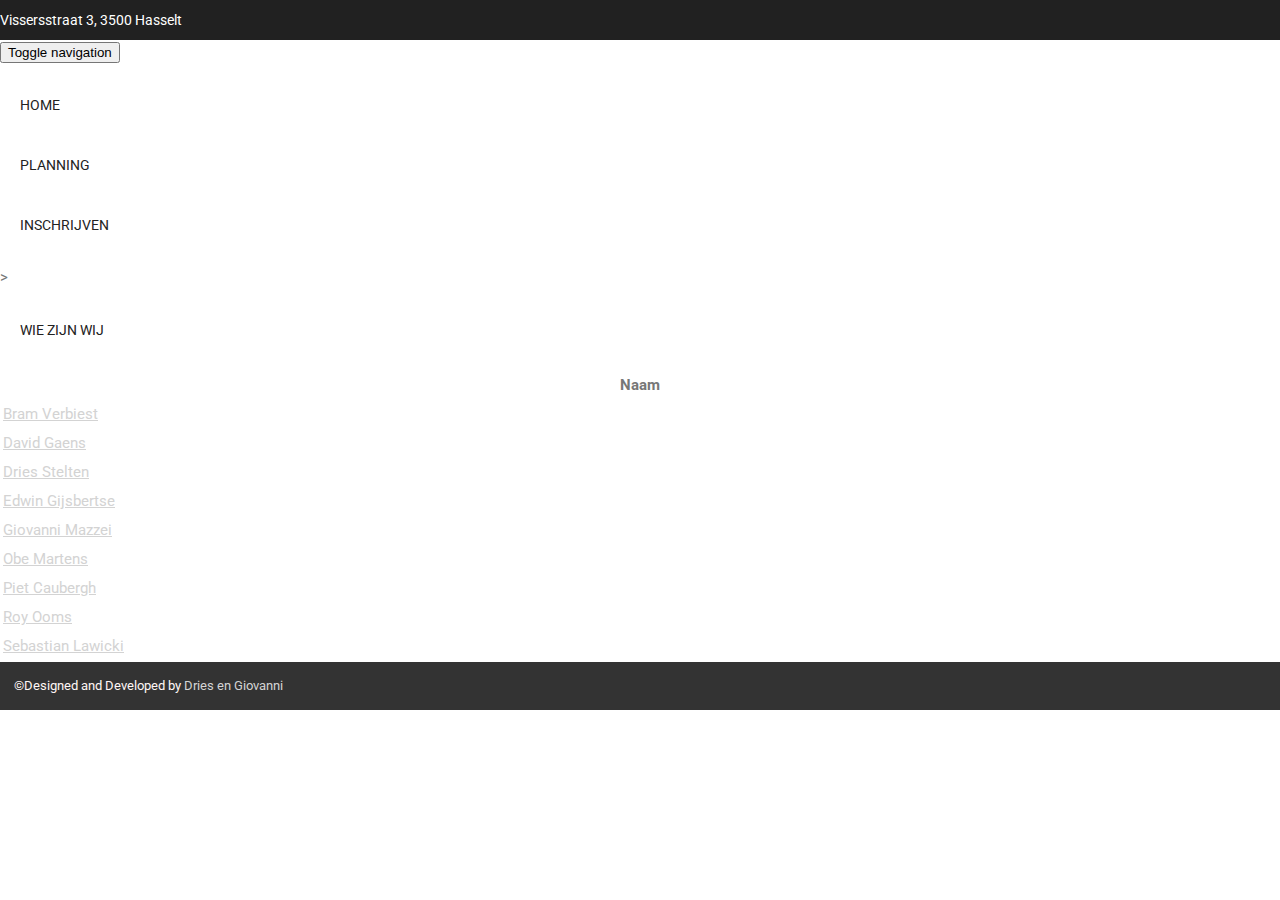
==== commit 9e621866: "contact" ====
--- a/contact.html
+++ b/contact.html
@@ -100,7 +100,6 @@
       </div>
       <!-- Nav Menu Section End -->
 
-<<<<<<< HEAD
     </header>
     <section>
     	<div>
@@ -136,57 +135,8 @@
 				    <td><a href="https://www.linkedin.com/in/sebastian-lawicki-178241140/">Sebastian Lawicki</td>
 				  </tr>
 			</table> 
-		</div>
-    	
-=======
-    </header>
-    <section>
-    	<div>
-    		 <table style="width:100%">
-				  <tr>
-				    <th>Naam</th>
-				    <th>LinkedIn</th>
-				  </tr>
-				  <tr>
-				    <td>Piet Caubergh</td>
-				    <td><a href="https://www.linkedin.com/in/david-gaens-82aa16157/"><img src="assets/img/Logo-linkedin.png" width="30" height="30"></td>
-				  </tr>
-				  <tr>
-				    <td>David Gaens</td>
-				    <td><a href="https://www.linkedin.com/in/david-gaens-82aa16157/"><img src="assets/img/Logo-linkedin.png" width="30" height="30"></td>
-				  </tr>
-				  <tr>
-				    <td>Edwin Gijsbertse</td>
-				    <td><a href="https://www.linkedin.com/in/david-gaens-82aa16157/"><img src="assets/img/Logo-linkedin.png" width="30" height="30"></td>
-				  </tr>
-				  <tr>
-				    <td>Sebastian Lawicki</td>
-				    <td><a href="https://www.linkedin.com/in/sebastian-lawicki-178241140/"><img src="assets/img/Logo-linkedin.png" width="30" height="30"></td>
-				  </tr>
-				  <tr>
-				    <td>Obe Martens</td>
-				    <td><a href="https://www.linkedin.com/in/david-gaens-82aa16157/"><img src="assets/img/Logo-linkedin.png" width="30" height="30"></td>
-				  </tr>
-				  <tr>
-				    <td>Giovanni Mazzei</td>
-				    <td><a href="www.linkedin.com/in/giovanni-mazzei"><img src="assets/img/Logo-linkedin.png" width="30" height="30"></td>
-				  </tr>
-				  <tr>
-				    <td>Roy Ooms</td>
-				    <td><a href="https://www.linkedin.com/in/david-gaens-82aa16157/"><img src="assets/img/Logo-linkedin.png" width="30" height="30"></td>
-				  </tr>
-				  <tr>
-				    <td>Dries Stelten</td>
-				    <td><a href="https://www.linkedin.com/in/dries-stelten/"><img src="assets/img/Logo-linkedin.png" width="30" height="30"></td>
-				  </tr>
-				  <tr>
-				    <td>bram verbiest</td>
-				    <td><a href="https://www.linkedin.com/in/david-gaens-82aa16157/"><img src="assets/img/Logo-linkedin.png" width="30" height="30"></td>
-				  </tr>
-			</table> 
-		</div>
-    	
->>>>>>> fafcafec1c7c7d4bbf7dfb38daba6bf784062c60
+		</div>	
+		
     </section>
 	<footer>
 	    <!-- Copyright Start -->
--- a/assets/css/main.css
+++ b/assets/css/main.css
@@ -649,7 +649,7 @@
   line-height: 48px;
 }
 .countdown-timer .text h4 {
-  color: #21221;
+  color: #212121;
   margin-bottom: 10px;
   line-height: 24px;
 }
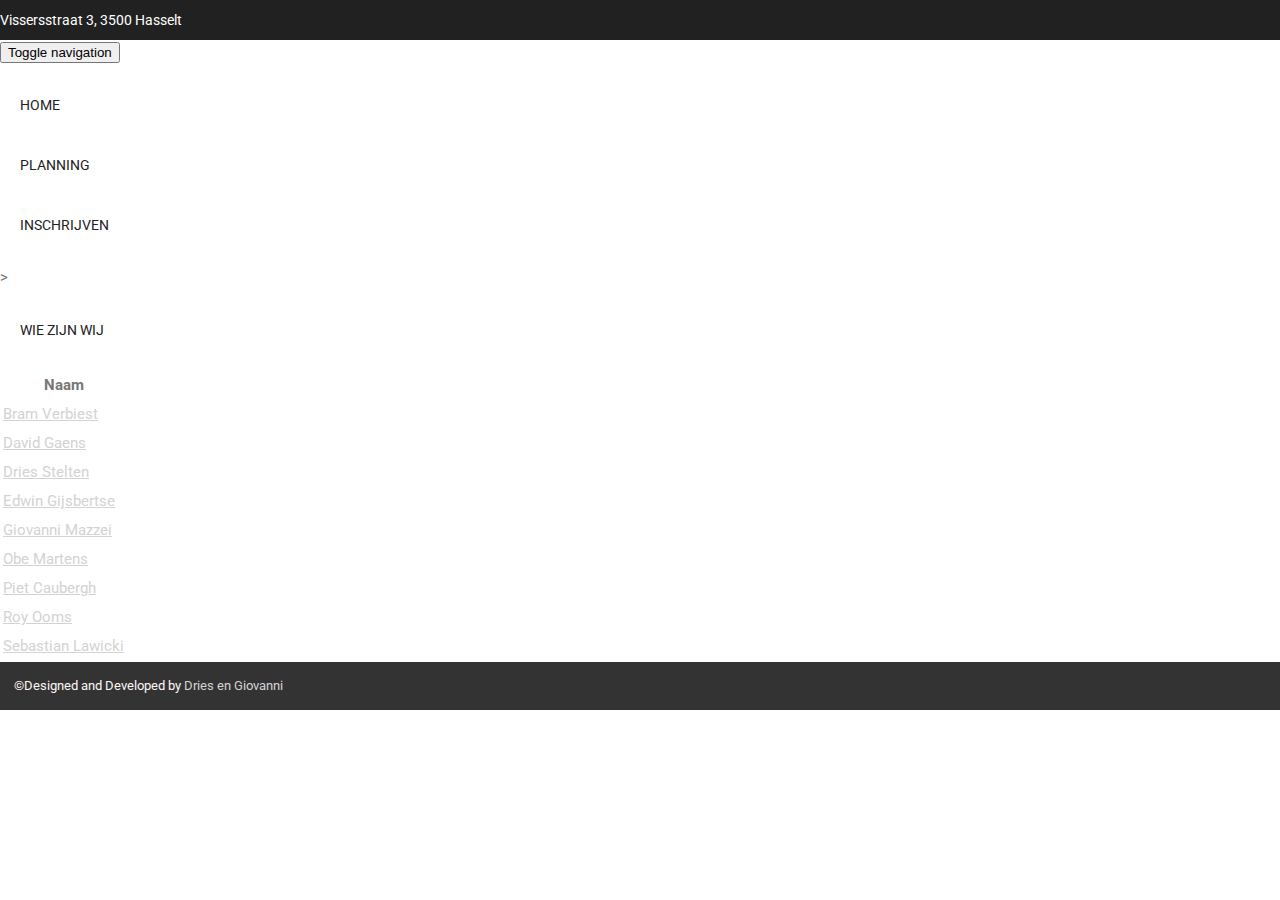
==== commit 1b91670a: "added css" ====
--- a/contact.html
+++ b/contact.html
@@ -100,43 +100,42 @@
       </div>
       <!-- Nav Menu Section End -->
 
-    </header>
-    <section>
-    	<div>
-    		 <table style="width:100%">
-				  <tr>
-				    <th>Naam</th>
-				  </tr>
-				  <tr>
-					 <td><a href="https://www.linkedin.com/in/bram-verbiest-a01908155/">Bram Verbiest</td>
-				  </tr>
-				  <tr>
-				    <td><a href="https://www.linkedin.com/in/david-gaens-82aa16157/">David Gaens</td>
-				  </tr>
-				  <tr>
-				    <td><a href="https://www.linkedin.com/in/dries-stelten/">Dries Stelten</td>
-				  </tr>
-				  <tr>
-				    <td><a href="https://www.linkedin.com/in/edwin-gijsbertse/">Edwin Gijsbertse</td>
-				  </tr>
-				  <tr>
-				    <td><a href="https://www.linkedin.com/in/giovanni-mazzei/">Giovanni Mazzei</td>
-				  </tr>
-				  <tr>
-				    <td><a href="https://www.linkedin.com/in/obe-martens-097a75157/">Obe Martens</td>
-				  </tr>
-				  <tr>
-				    <td><a href="#">Piet Caubergh</td>
-				  </tr>
-				  <tr>
-				    <td><a href="https://www.linkedin.com/in/roy-ooms-948a76157/">Roy Ooms</td>
-				  </tr>
-				  <tr>
-				    <td><a href="https://www.linkedin.com/in/sebastian-lawicki-178241140/">Sebastian Lawicki</td>
-				  </tr>
-			</table> 
-		</div>	
-		
+    </header>
+    <section>
+    	<div class="names">
+    		 <table>
+				  <tr>
+				    <th>Naam</th>
+				  </tr>
+				  <tr>
+					 <td><a href="https://www.linkedin.com/in/bram-verbiest-a01908155/">Bram Verbiest</td>
+				  </tr>
+				  <tr>
+				    <td><a href="https://www.linkedin.com/in/david-gaens-82aa16157/">David Gaens</td>
+				  </tr>
+				  <tr>
+				    <td><a href="https://www.linkedin.com/in/dries-stelten/">Dries Stelten</td>
+				  </tr>
+				  <tr>
+				    <td><a href="https://www.linkedin.com/in/edwin-gijsbertse/">Edwin Gijsbertse</td>
+				  </tr>
+				  <tr>
+				    <td><a href="https://www.linkedin.com/in/giovanni-mazzei/">Giovanni Mazzei</td>
+				  </tr>
+				  <tr>
+				    <td><a href="https://www.linkedin.com/in/obe-martens-097a75157/">Obe Martens</td>
+				  </tr>
+				  <tr>
+				    <td><a href="#">Piet Caubergh</td>
+				  </tr>
+				  <tr>
+				    <td><a href="https://www.linkedin.com/in/roy-ooms-948a76157/">Roy Ooms</td>
+				  </tr>
+				  <tr>
+				    <td><a href="https://www.linkedin.com/in/sebastian-lawicki-178241140/">Sebastian Lawicki</td>
+				  </tr>
+			</table> 
+		</div>	
     </section>
 	<footer>
 	    <!-- Copyright Start -->
--- a/assets/css/main.css
+++ b/assets/css/main.css
@@ -628,14 +628,12 @@
 #container {
   width: 100%;
   float: left;
-  text-align: center;
 }
 
 #form, iframe {
   width: 950px;
   height: 1000px;
   margin: 0 auto;
-  display: block;
 }
 
 /* ==========================================================================
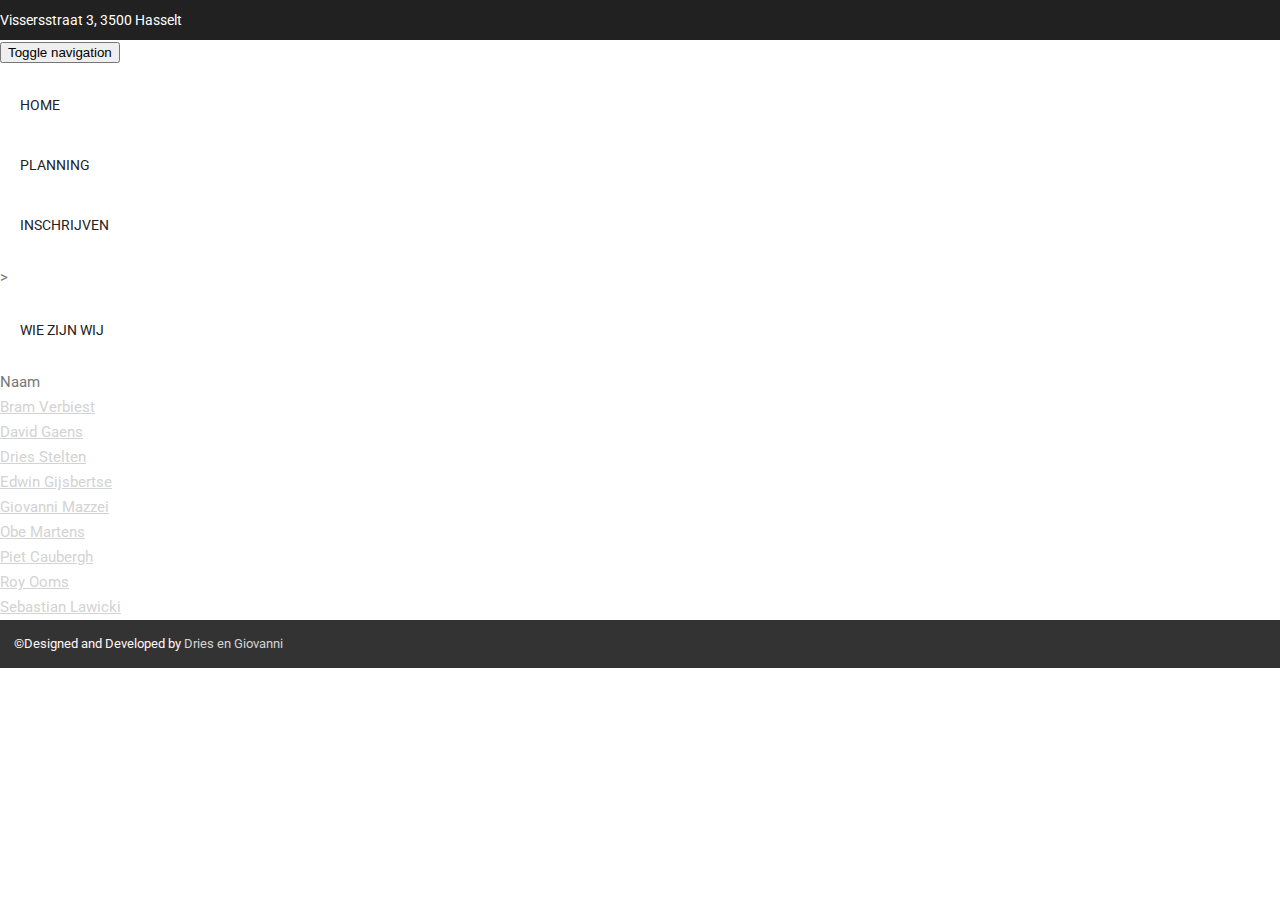
==== commit dd7d680a: "list" ====
--- a/contact.html
+++ b/contact.html
@@ -102,39 +102,19 @@
 
     </header>
     <section>
-    	<div class="names">
-    		 <table>
-				  <tr>
-				    <th>Naam</th>
-				  </tr>
-				  <tr>
-					 <td><a href="https://www.linkedin.com/in/bram-verbiest-a01908155/">Bram Verbiest</td>
-				  </tr>
-				  <tr>
-				    <td><a href="https://www.linkedin.com/in/david-gaens-82aa16157/">David Gaens</td>
-				  </tr>
-				  <tr>
-				    <td><a href="https://www.linkedin.com/in/dries-stelten/">Dries Stelten</td>
-				  </tr>
-				  <tr>
-				    <td><a href="https://www.linkedin.com/in/edwin-gijsbertse/">Edwin Gijsbertse</td>
-				  </tr>
-				  <tr>
-				    <td><a href="https://www.linkedin.com/in/giovanni-mazzei/">Giovanni Mazzei</td>
-				  </tr>
-				  <tr>
-				    <td><a href="https://www.linkedin.com/in/obe-martens-097a75157/">Obe Martens</td>
-				  </tr>
-				  <tr>
-				    <td><a href="#">Piet Caubergh</td>
-				  </tr>
-				  <tr>
-				    <td><a href="https://www.linkedin.com/in/roy-ooms-948a76157/">Roy Ooms</td>
-				  </tr>
-				  <tr>
-				    <td><a href="https://www.linkedin.com/in/sebastian-lawicki-178241140/">Sebastian Lawicki</td>
-				  </tr>
-			</table> 
+    	<div class="names">
+			<ul>
+			 <li>Naam</li>
+			 <li><a href="https://www.linkedin.com/in/bram-verbiest-a01908155/">Bram Verbiest</a></li>
+		    <li><a href="https://www.linkedin.com/in/david-gaens-82aa16157/">David Gaens</a></li>
+		    <li><a href="https://www.linkedin.com/in/dries-stelten/">Dries Stelten</a></li>
+		    <li><a href="https://www.linkedin.com/in/edwin-gijsbertse/">Edwin Gijsbertse</a></li>
+		    <li><a href="https://www.linkedin.com/in/giovanni-mazzei/">Giovanni Mazzei</a></li>
+		    <li><a href="https://www.linkedin.com/in/obe-martens-097a75157/">Obe Martens</a></li>
+		    <li><a href="#">Piet Caubergh</a></li>
+		    <li><a href="https://www.linkedin.com/in/roy-ooms-948a76157/">Roy Ooms</a></li>
+				<li><a href="https://www.linkedin.com/in/sebastian-lawicki-178241140/">Sebastian Lawicki</a></li>
+			</ul>
 		</div>	
     </section>
 	<footer>
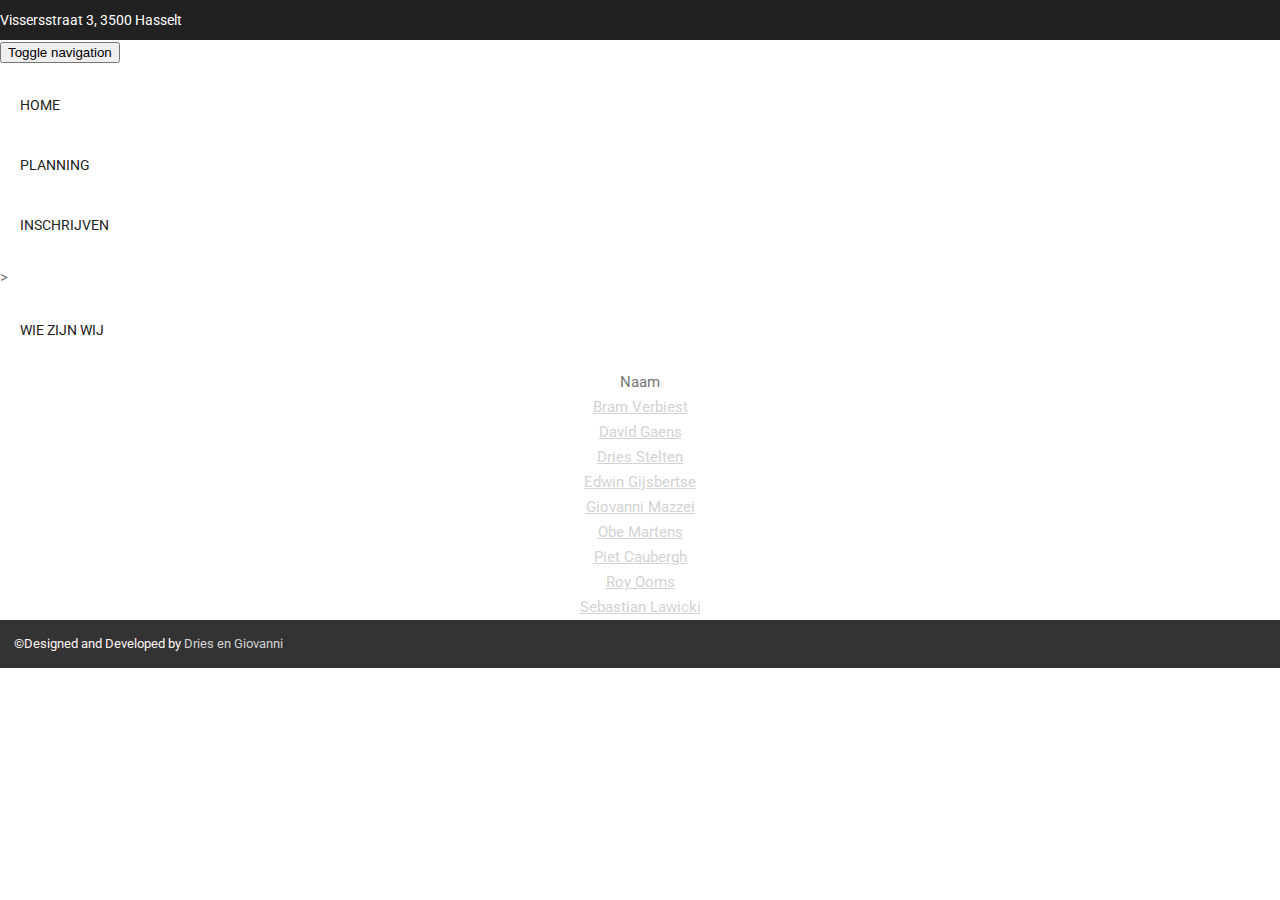
==== commit a04793ad: "list" ====
--- a/contact.html
+++ b/contact.html
@@ -104,15 +104,15 @@
     <section>
     	<div class="names">
 			<ul>
-			 <li>Naam</li>
-			 <li><a href="https://www.linkedin.com/in/bram-verbiest-a01908155/">Bram Verbiest</a></li>
-		    <li><a href="https://www.linkedin.com/in/david-gaens-82aa16157/">David Gaens</a></li>
-		    <li><a href="https://www.linkedin.com/in/dries-stelten/">Dries Stelten</a></li>
-		    <li><a href="https://www.linkedin.com/in/edwin-gijsbertse/">Edwin Gijsbertse</a></li>
-		    <li><a href="https://www.linkedin.com/in/giovanni-mazzei/">Giovanni Mazzei</a></li>
-		    <li><a href="https://www.linkedin.com/in/obe-martens-097a75157/">Obe Martens</a></li>
-		    <li><a href="#">Piet Caubergh</a></li>
-		    <li><a href="https://www.linkedin.com/in/roy-ooms-948a76157/">Roy Ooms</a></li>
+				<li>Naam</li>
+				<li><a href="https://www.linkedin.com/in/bram-verbiest-a01908155/">Bram Verbiest</a></li>
+			   <li><a href="https://www.linkedin.com/in/david-gaens-82aa16157/">David Gaens</a></li>
+			   <li><a href="https://www.linkedin.com/in/dries-stelten/">Dries Stelten</a></li>
+			   <li><a href="https://www.linkedin.com/in/edwin-gijsbertse/">Edwin Gijsbertse</a></li>
+			   <li><a href="https://www.linkedin.com/in/giovanni-mazzei/">Giovanni Mazzei</a></li>
+			   <li><a href="https://www.linkedin.com/in/obe-martens-097a75157/">Obe Martens</a></li>
+			   <li><a href="https://www.linkedin.com/in/piet-c-62450227/">Piet Caubergh</a></li>
+			   <li><a href="https://www.linkedin.com/in/roy-ooms-948a76157/">Roy Ooms</a></li>
 				<li><a href="https://www.linkedin.com/in/sebastian-lawicki-178241140/">Sebastian Lawicki</a></li>
 			</ul>
 		</div>	
--- a/assets/css/main.css
+++ b/assets/css/main.css
@@ -636,6 +636,13 @@
   margin: 0 auto;
 }
 
+.names {
+  text-align: center;
+}
+.names ul {
+  display: inline-block;
+}
+
 /* ==========================================================================
    Countdown Style Start
    ========================================================================== */
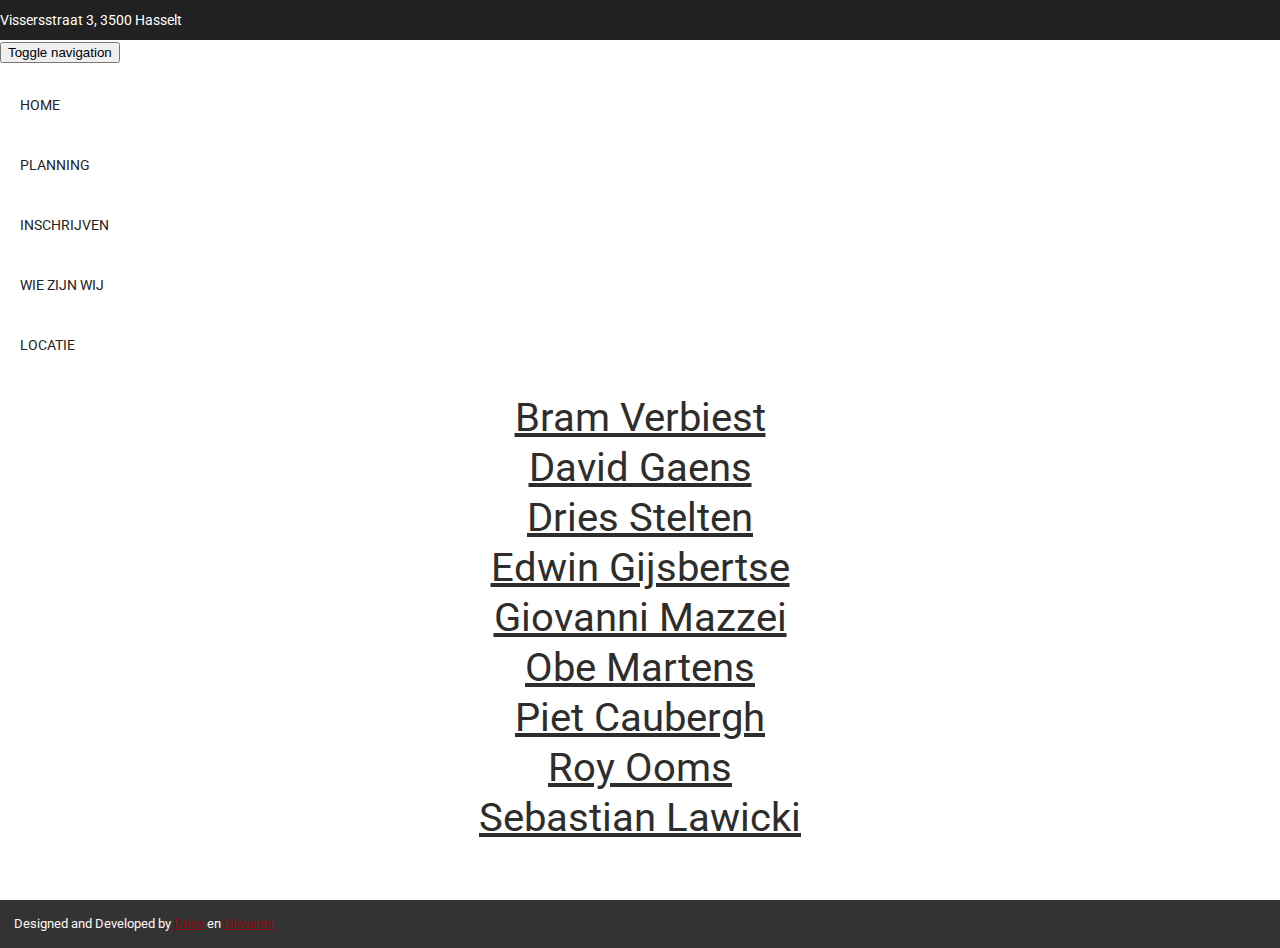
==== commit 283671e6: "Added Schedule and location" ====
--- a/contact.html
+++ b/contact.html
@@ -1,164 +1,170 @@
 <!DOCTYPE html>
 <html lang="en">
-  <head>
-    <meta charset="utf-8">
-    <meta http-equiv="X-UA-Compatible" content="IE=edge">
-    <meta name="viewport" content="width=device-width, initial-scale=1">
-  
-    <title>CCNA Jobdag Contact</title>
 
-    <!-- Bootstrap -->
-    <link rel="stylesheet" type="text/css" href="assets/css/bootstrap.min.css" >    
-    <!-- Main Style -->
-    <link rel="stylesheet" type="text/css" href="assets/css/main.css">
-    <!-- Responsive Style -->
-    <link rel="stylesheet" type="text/css" href="assets/css/responsive.css">
-    <!-- Fonts -->
-    <link rel="stylesheet" type="text/css" href="assets/fonts/font-awesome.min.css">
-    <!-- Icon -->
-    <link rel="stylesheet" type="text/css" href="assets/fonts/simple-line-icons.css"> 
-    <!-- Slicknav -->
-    <link rel="stylesheet" type="text/css" href="assets/css/slicknav.css">
-    <!-- Nivo Lightbox -->
-    <link rel="stylesheet" type="text/css" href="assets/css/nivo-lightbox.css" >
-    <!-- Animate -->
-    <link rel="stylesheet" type="text/css" href="assets/css/animate.css">
-    <!-- Owl carousel -->
-    <link rel="stylesheet" type="text/css" href="assets/css/owl.carousel.css">   
-    
-    <!-- Color CSS Styles  -->
-    <link rel="stylesheet" type="text/css" href="assets/css/colors/gray.css" media="screen" />
-    <!-- HTML5 shim and Respond.js for IE8 support of HTML5 elements and media queries -->
-    <!-- WARNING: Respond.js doesn't work if you view the page via file:// -->
-    <!--[if lt IE 9]>
-      <script src="https://oss.maxcdn.com/html5shiv/3.7.3/html5shiv.min.js"></script>
-      <script src="https://oss.maxcdn.com/respond/1.4.2/respond.min.js"></script>
-    <![endif]-->
-  </head>
-  <body>
+<head>
+  <meta charset="utf-8">
+  <meta http-equiv="X-UA-Compatible" content="IE=edge">
+  <meta name="viewport" content="width=device-width, initial-scale=1">
 
-    <!-- Header Area wrapper Starts -->
-    <header id="header-wrap">
-      <!-- Roof area Starts -->
-      <div id="roof" class="hidden-xs">
+  <title>CCNA Jobdag Contact</title>
+
+  <!-- Bootstrap -->
+  <link rel="stylesheet" type="text/css" href="assets/css/bootstrap.min.css">
+  <!-- Main Style -->
+  <link rel="stylesheet" type="text/css" href="assets/css/main.css">
+  <!-- Responsive Style -->
+  <link rel="stylesheet" type="text/css" href="assets/css/responsive.css">
+  <!-- Fonts -->
+  <link rel="stylesheet" type="text/css" href="assets/fonts/font-awesome.min.css">
+  <!-- Icon -->
+  <link rel="stylesheet" type="text/css" href="assets/fonts/simple-line-icons.css">
+  <!-- Slicknav -->
+  <link rel="stylesheet" type="text/css" href="assets/css/slicknav.css">
+  <!-- Nivo Lightbox -->
+  <link rel="stylesheet" type="text/css" href="assets/css/nivo-lightbox.css">
+  <!-- Animate -->
+  <link rel="stylesheet" type="text/css" href="assets/css/animate.css">
+  <!-- Owl carousel -->
+  <link rel="stylesheet" type="text/css" href="assets/css/owl.carousel.css">
+
+  <!-- Color CSS Styles  -->
+  <link rel="stylesheet" type="text/css" href="assets/css/colors/gray.css" media="screen" />
+  <!-- HTML5 shim and Respond.js for IE8 support of HTML5 elements and media queries -->
+  <!-- WARNING: Respond.js doesn't work if you view the page via file:// -->
+  <!--[if lt IE 9]>
+  <script src="https://oss.maxcdn.com/html5shiv/3.7.3/html5shiv.min.js"></script>
+  <script src="https://oss.maxcdn.com/respond/1.4.2/respond.min.js"></script>
+  <![endif]-->
+</head>
+
+<body>
+
+  <!-- Header Area wrapper Starts -->
+  <header id="header-wrap">
+    <!-- Roof area Starts -->
+    <div id="roof" class="hidden-xs">
+      <div class="container">
+        <div class="col-md-6 col-sm-6">
+          <div class="info-bar-address">
+            <i class="icon-location-pin"></i> Vissersstraat 3, 3500 Hasselt
+          </div>
+        </div>
+        <div class="col-md-6 col-sm-6">
+          <!-- Quick Contacts Starts -->
+          <div class="quick-contacts">
+            <span><i class="icon-phone"></i> 016 61 65 65</span>
+            <span><i class="icon-envelope"></i><a href="#">jobdagccna@gmail.com</a></span>
+          </div>
+          <!-- Quick Contacts End -->
+        </div>
+      </div>
+    </div>
+    <!-- Roof area End -->
+    <nav>
+      <!-- Nav Menu Section Start -->
+      <div class="navigation-menu">
+        <nav class="navbar navbar-default navbar-event" role="navigation" data-spy="affix" data-offset-top="20">
           <div class="container">
-            <div class="col-md-6 col-sm-6">
-              <div class="info-bar-address">
-                 <i class="icon-location-pin"></i> Vissersstraat 3, 3500 Hasselt
-              </div>
+            <!-- Brand and toggle get grouped for better mobile display -->
+            <div class="navbar-header col-md-2">
+              <button type="button" class="navbar-toggle collapsed" data-toggle="collapse" data-target="#navbar" aria-expanded="false">
+                <span class="sr-only">Toggle navigation</span>
+                <span class="icon-bar"></span>
+                <span class="icon-bar"></span>
+                <span class="icon-bar"></span>
+              </button>
+              <a class="navbar-brand" href="index.html"><img src="assets/img/Logo-jobdag-cut.png" alt="" /></a>
             </div>
-            <div class="col-md-6 col-sm-6">
-              <!-- Quick Contacts Starts -->
-              <div class="quick-contacts">
-                  <span><i class="icon-phone"></i> 016 61 65 65</span>
-                  <span><i class="icon-envelope"></i><a href="#">jobdagccna@gmail.com</a></span>
-              </div>
-              <!-- Quick Contacts End -->
+
+            <div class="collapse navbar-collapse" id="navbar">
+              <ul class="nav navbar-nav navbar-right">
+                <li><a href="index.html">Home</a></li>
+                <li><a href="schedule.html">Planning</a></li>
+                <li><a href="inschrijven.html">Inschrijven</a></li>
+                <li><a href="contact.html">Wie zijn wij</a></li>
+                <li><a href="location.html">Locatie</a></li>
+              </ul>
             </div>
+            <!-- /navbar-collapse -->
           </div>
-      </div>
-      <!-- Roof area End -->
-		<nav>
-	      <!-- Nav Menu Section Start -->
-	      <div class="navigation-menu">
-	        <nav class="navbar navbar-default navbar-event" role="navigation" data-spy="affix" data-offset-top="20">
-	          <div class="container">
-	            <!-- Brand and toggle get grouped for better mobile display -->
-	            <div class="navbar-header col-md-2">
-	              <button type="button" class="navbar-toggle collapsed" data-toggle="collapse" data-target="#navbar" aria-expanded="false">
-	                <span class="sr-only">Toggle navigation</span>
-	                <span class="icon-bar"></span>
-	                <span class="icon-bar"></span>
-	                <span class="icon-bar"></span>
-	              </button>
-	              <a class="navbar-brand" href="index.html"><img src="assets/img/Logo-jobdag-cut.png" alt="" /></a>
-	            </div>
-	
-	            <div class="collapse navbar-collapse" id="navbar">
-	              <ul class="nav navbar-nav navbar-right">
-	                <li><a href="index.html">Home</a></li>            
-	                <li><a href="schedule.html">Planning</a></li>         
-	                <li><a href="inschrijven.html">Inschrijven</a></li> >                
-	            	 <li><a href="contact.html">Wie zijn wij</a></li>               
-	              </ul>
-	            </div><!-- /navbar-collapse -->
-	          </div><!-- /container -->
-	
-	          <!-- Mobile Menu Start -->
-	          <ul class="wpb-mobile-menu">
-	            <li><a href="index.html">Home</a></li>                
-	            <li><a href="schedule.html">Planning</a></li>      
-	            <li><a href="inschrijven.html">Inschrijven</a></li>  
-	            <li><a href="contact.html">Wie zijn wij</a></li> 
-	           </ul>
-	          <!-- Mobile Menu End -->
-	        </nav>
-	      </div>
-	      <!-- Nav Menu Section End -->
+          <!-- /container -->
 
+          <!-- Mobile Menu Start -->
+          <ul class="wpb-mobile-menu">
+            <li><a href="index.html">Home</a></li>
+            <li><a href="schedule.html">Planning</a></li>
+            <li><a href="inschrijven.html">Inschrijven</a></li>
+            <li><a href="contact.html">Wie zijn wij</a></li>
+            <li><a href="location.html">Locatie</a></li>
+          </ul>
+          <!-- Mobile Menu End -->
         </nav>
       </div>
       <!-- Nav Menu Section End -->
 
-    </header>
-    <section>
-    	<div class="names">
-			<ul>
-				<li>Naam</li>
-				<li><a href="https://www.linkedin.com/in/bram-verbiest-a01908155/">Bram Verbiest</a></li>
-			   <li><a href="https://www.linkedin.com/in/david-gaens-82aa16157/">David Gaens</a></li>
-			   <li><a href="https://www.linkedin.com/in/dries-stelten/">Dries Stelten</a></li>
-			   <li><a href="https://www.linkedin.com/in/edwin-gijsbertse/">Edwin Gijsbertse</a></li>
-			   <li><a href="https://www.linkedin.com/in/giovanni-mazzei/">Giovanni Mazzei</a></li>
-			   <li><a href="https://www.linkedin.com/in/obe-martens-097a75157/">Obe Martens</a></li>
-			   <li><a href="https://www.linkedin.com/in/piet-c-62450227/">Piet Caubergh</a></li>
-			   <li><a href="https://www.linkedin.com/in/roy-ooms-948a76157/">Roy Ooms</a></li>
-				<li><a href="https://www.linkedin.com/in/sebastian-lawicki-178241140/">Sebastian Lawicki</a></li>
-			</ul>
-		</div>	
+    </nav>
+    </div>
+    <!-- Nav Menu Section End -->
+
+  </header>
+  <section class="content">
+    <div class="names">
+      <ul>
+        <li><a target="_blank" href="https://www.linkedin.com/in/bram-verbiest-a01908155/">Bram Verbiest</a></li>
+        <li><a target="_blank" href="https://www.linkedin.com/in/david-gaens-82aa16157/">David Gaens</a></li>
+        <li><a target="_blank" href="https://www.linkedin.com/in/dries-stelten/">Dries Stelten</a></li>
+        <li><a target="_blank" href="https://www.linkedin.com/in/edwin-gijsbertse/">Edwin Gijsbertse</a></li>
+        <li><a target="_blank" href="https://www.linkedin.com/in/giovanni-mazzei/">Giovanni Mazzei</a></li>
+        <li><a target="_blank" href="https://www.linkedin.com/in/obe-martens-097a75157/">Obe Martens</a></li>
+        <li><a target="_blank" href="https://www.linkedin.com/in/piet-c-62450227/">Piet Caubergh</a></li>
+        <li><a target="_blank" href="https://www.linkedin.com/in/roy-ooms-948a76157/">Roy Ooms</a></li>
+        <li><a target="_blank" href="https://www.linkedin.com/in/sebastian-lawicki-178241140/">Sebastian Lawicki</a></li>
+      </ul>
+    </div>
+  </section>
+  <footer>
+    <!-- Copyright Start -->
+    <section id="copyright">
+      <div class="container">
+        <div class="row">
+          <div class="col-md-12">
+            <p class="copyright-text text-center">
+              Designed and Developed by
+              <a target="_blank" href="https://www.linkedin.com/in/dries-stelten/">Dries</a> en <a target="_blank" href="https://www.linkedin.com/in/giovanni-mazzei/">Giovanni</a>
+            </p>
+          </div>
+        </div>
+      </div>
     </section>
-	<footer>
-	    <!-- Copyright Start -->
-	    <section id="copyright">
-	      <div class="container">
-	        <div class="row">
-	          <div class="col-md-12">
-	            <p class="copyright-text text-center">
-	             ©Designed and Developed by 
-	              <a>Dries en Giovanni</a>
-	            </p>
-	          </div>
-	        </div>
-	      </div>
-	    </section> 
-	    <!-- Copyright End -->   
-	</footer>
+    <!-- Copyright End -->
+  </footer>
 
-    <!-- jQuery Load -->    
-    <script src="assets/js/jquery.min.js"></script>
-    <!-- Bootstrap JS -->
-    <script src="assets/js/bootstrap.min.js"></script>
-    <!-- Countdown Js -->
-    <script src="assets/js/jquery.countdown.min.js"></script>
-    <!-- Smooth scroll JS -->   
-    <script src="assets/js/smooth-scroll.js"></script>        
-    <!-- Wow Scroll -->
-    <script src="assets/js/wow.js"></script>
-    <!-- Owl carousel -->
-    <script src="assets/js/owl.carousel.min.js"></script>
-    <!-- Slicknav js -->
-    <script src="assets/js/jquery.slicknav.js"></script>
-    <!--  Nivo lightbox Js -->
-    <script src="assets/js/nivo-lightbox.js"></script>   
-    <!-- Contact Form Scripts -->
-    <script src="assets/js/form-validator.min.js"></script>  
-    <script src="assets/js/contact-form-script.js"></script>    
- 
-    <!-- All Js plugin -->
-    <script src="assets/js/main.js"></script> 
-    <!-- Map JS -->
-    <script type="text/javascript" src="assets/js/jquery.mapit.min.js"></script>
-    <script src="assets/js/initializers.js"></script>
+  <!-- jQuery Load -->
+  <script src="assets/js/jquery.min.js"></script>
+  <!-- Bootstrap JS -->
+  <script src="assets/js/bootstrap.min.js"></script>
+  <!-- Countdown Js -->
+  <script src="assets/js/jquery.countdown.min.js"></script>
+  <!-- Smooth scroll JS -->
+  <script src="assets/js/smooth-scroll.js"></script>
+  <!-- Wow Scroll -->
+  <script src="assets/js/wow.js"></script>
+  <!-- Owl carousel -->
+  <script src="assets/js/owl.carousel.min.js"></script>
+  <!-- Slicknav js -->
+  <script src="assets/js/jquery.slicknav.js"></script>
+  <!--  Nivo lightbox Js -->
+  <script src="assets/js/nivo-lightbox.js"></script>
+  <!-- Contact Form Scripts -->
+  <script src="assets/js/form-validator.min.js"></script>
+  <script src="assets/js/contact-form-script.js"></script>
 
-  </body>
-</html>+  <!-- All Js plugin -->
+  <script src="assets/js/main.js"></script>
+  <!-- Map JS -->
+  <script type="text/javascript" src="assets/js/jquery.mapit.min.js"></script>
+  <script src="assets/js/initializers.js"></script>
+
+</body>
+
+</html>
--- a/assets/css/main.css
+++ b/assets/css/main.css
@@ -1,11 +1,14 @@
 @import url('https://fonts.googleapis.com/css?family=Open+Sans:400,700|Roboto:400,500,700');
 /* ==========================================================================
-   All Import File List
-   ========================================================================== */
-/* ==========================================================================
-   Global Styles
-   ========================================================================== */
+All Import File List
+========================================================================== */
+/* ==========================================================================
+Global Styles
+========================================================================== */
 body {
+  height: 100%;
+  display: flex;
+  flex-direction: column;
   font-size: 15px;
   font-family: 'Roboto', sans-serif;
   font-weight: 400;
@@ -17,6 +20,10 @@
   -moz-box-sizing: box-sizing;
   box-sizing: box-sizing;
 }
+
+.content {
+  flex: 1 0 auto;
+}
 h1,
 h2,
 h3,
@@ -28,20 +35,20 @@
   font-weight: 700;
 }
 p {
-  color: #777777;
-  font-size: 14px;
+  color: #2d2d2d;
+  font-size: 20px;
   font-family: 'Roboto', sans-serif;
   font-weight: 400;
 }
 a {
-  color: #212121;
+  color: #8c0909;
   -webkit-transition: all 0.2s linear;
   -moz-transition: all 0.2s linear;
   -o-transition: all 0.2s linear;
   transition: all 0.2s linear;
 }
 a:hover {
-  color: #212121;
+  color: #bbbbbb;
   text-decoration: none;
 }
 a:focus {
@@ -140,8 +147,8 @@
   opacity: 1;
 }
 /* ==========================================================================
- Back to top
- ========================================================================== */
+Back to top
+========================================================================== */
 .back-to-top {
   position: fixed;
   bottom: 35px;
@@ -162,8 +169,8 @@
   border-radius: 50%;
 }
 /* ==========================================================================
-   Page Header
-   ========================================================================== */
+Page Header
+========================================================================== */
 .page-header {
   padding: 0;
   margin: 0;
@@ -213,11 +220,11 @@
   color: #212121;
 }
 /* ==========================================================================
-   Navigation Main Menu
-   ========================================================================== */
-/* ==========================================================================
-   Roof Section Start
-   ========================================================================== */
+Navigation Main Menu
+========================================================================== */
+/* ==========================================================================
+Roof Section Start
+========================================================================== */
 #roof {
   color: #fff;
   font-size: 14px;
@@ -474,11 +481,11 @@
   }
 }
 /* ==========================================================================
-   Carousel Main Slider
-   ========================================================================== */
-/* ==========================================================================
-   Carousel Area Style
-   ========================================================================== */
+Carousel Main Slider
+========================================================================== */
+/* ==========================================================================
+Carousel Area Style
+========================================================================== */
 #carousel-area {
   background-color: #E9E9E9;
   overflow: hidden;
@@ -536,8 +543,8 @@
   display: block;
 }
 /* ==========================================================================
-   Rev Scroll Button
-   ========================================================================== */
+Rev Scroll Button
+========================================================================== */
 .rev-scroll-btn {
   position: relative;
   display: inline-block;
@@ -622,30 +629,62 @@
   }
 }
 /* ==========================================================================
-   Custom Componet
-   ========================================================================== */
+Custom Componet
+========================================================================== */
 
-#container {
-  width: 100%;
-  float: left;
-}
-
-#form, iframe {
+#form iframe {
+  display: block;
+  margin: 0 auto;
   width: 950px;
   height: 1000px;
+}
+
+#flyer {
+  display: block;
+  margin-left: auto;
+  margin-right: auto;
+  width: 40%;
+}
+
+#map iframe {
+  display: block;
   margin: 0 auto;
+}
+
+#inleiding a:hover {
+  color: #2d2d2d;
 }
 
 .names {
   text-align: center;
-}
+  height: 500px;
+}
+
 .names ul {
-  display: inline-block;
+  list-style: none;
+  text-align: center;
+  margin: 0 auto;
+  width: 40%;
 }
 
-/* ==========================================================================
-   Countdown Style Start
-   ========================================================================== */
+.names ul li {
+  margin: 15px;
+  padding: 5px;
+  text-align: center;
+  font-size: 40px;
+}
+
+.names ul li a {
+  color: #2d2d2d;
+}
+
+.names ul li a:hover {
+  color: #787878;
+}
+
+/* ==========================================================================
+Countdown Style Start
+========================================================================== */
 .countdown-timer .text {
   padding: 10px 68px;
 }
@@ -693,8 +732,8 @@
   margin-top: 68px;
 }
 /* ==========================================================================
-   Event location
-   ========================================================================== */
+Event location
+========================================================================== */
 #event {
   background: url(../img/background/WestWon-Networking.jpg);
   background-size: cover;
@@ -742,8 +781,8 @@
   line-height: 28px;
 }
 /* ==========================================================================
-   Featured Style Start
-   ========================================================================== */
+Featured Style Start
+========================================================================== */
 .featured-box {
   padding: 20px;
   text-align: center;
@@ -762,8 +801,8 @@
   color: #2d2d2d;
 }
 /* ==========================================================================
-   About 
-   ========================================================================== */
+About
+========================================================================== */
 #about .service-block {
   text-align: center;
   overflow: hidden;
@@ -789,8 +828,8 @@
   box-shadow: 0px 6px 15px rgba(0, 0, 0, 0.14);
 }
 /* ==========================================================================
-   Schedule Section Start
-   ========================================================================== */
+Schedule Section Start
+========================================================================== */
 .main-board {
   background: #fff;
   box-shadow: 2px 0px 32px rgba(0, 0, 0, 0.07);
@@ -959,8 +998,8 @@
   color: #fff;
 }
 /* ==========================================================================
-   Sponsors Section Style
-   ========================================================================== */
+Sponsors Section Style
+========================================================================== */
 #sponsors .spnsors-logo {
   margin-top: 20px;
   padding: 30px;
@@ -975,8 +1014,8 @@
   box-shadow: 0px 6px 15px rgba(0, 0, 0, 0.14);
 }
 /* ==========================================================================
-   Gallery Section Style
-   ========================================================================== */
+Gallery Section Style
+========================================================================== */
 #gallery .gallery-wrap {
   margin-top: 30px;
   display: inline-block;
@@ -1060,8 +1099,8 @@
   left: 50%;
 }
 /* ==========================================================================
-   Video Section Style
-   ========================================================================== */
+Video Section Style
+========================================================================== */
 .ready-to-play {
   height: 560px;
   width: 100%;
@@ -1153,8 +1192,8 @@
   outline: none;
 }
 /* ==========================================================================
-   Speakers member Style
-   ========================================================================== */
+Speakers member Style
+========================================================================== */
 #speakers .speakers-member:hover {
   box-shadow: 0px 6px 15px rgba(0, 0, 0, 0.14);
 }
@@ -1311,8 +1350,8 @@
   background: #f0f3f5;
 }
 /* ==========================================================================
-   Blog Section Style
-   ========================================================================== */
+Blog Section Style
+========================================================================== */
 #blog .blog-item {
   text-align: center;
   margin: 30px 0px 30px;
@@ -1381,8 +1420,8 @@
   color: #212121;
 }
 /* ==========================================================================
-   Pricing Table Style
-   ========================================================================== */
+Pricing Table Style
+========================================================================== */
 .pricing-table {
   text-align: center;
   box-shadow: 0px 1px 9px rgba(0, 0, 0, 0.08);
@@ -1441,15 +1480,15 @@
   margin-top: 0;
 }
 /* ==========================================================================
-   Map Section
-   ========================================================================== */
+Map Section
+========================================================================== */
 #map_canvas {
   height: 800px;
   width: 100%;
 }
 /* ==========================================================================
-   Contact Forem 
-   ========================================================================== */
+Contact Forem
+========================================================================== */
 .main-content {
   background: url(../img/background/contact-bg.jpg) center;
   background-size: cover;
@@ -1650,8 +1689,9 @@
   margin-top: -38px;
 }
 /* ==========================================================================
-   Footer Start
-   ========================================================================== */
+Footer Start
+========================================================================== */
+
 footer img {
   margin-top: -8px;
   width: 250px;
@@ -1674,8 +1714,8 @@
   font-weight: 400;
 }
 /* ==========================================================================
-   Copyright Section 
-   ========================================================================== */
+Copyright Section
+========================================================================== */
 #copyright {
   background: #333;
 }
@@ -1685,8 +1725,8 @@
   margin: 0;
 }
 /* ==========================================================================
-   Subscribe Section 
-   ========================================================================== */
+Subscribe Section
+========================================================================== */
 #subscribe-section {
   background: url(../img/background/header-bg.jpg);
   background-size: cover;
@@ -1771,8 +1811,8 @@
   outline: none;
 }
 /* ==========================================================================
-   Intro Section Start
-   ========================================================================== */
+Intro Section Start
+========================================================================== */
 #intro {
   background: url(../img/background/header-bg.jpg);
   background-size: cover;
@@ -1811,8 +1851,8 @@
   margin-right: 5px;
 }
 /* ==========================================================================
-   Blog Componet
-   ========================================================================== */
+Blog Componet
+========================================================================== */
 .social-link a {
   display: inline-block;
   margin-right: 5px;
--- a/assets/css/colors/gray.css
+++ b/assets/css/colors/gray.css
@@ -1,5 +1,5 @@
 a{
-    color: #d3d3d3;
+    color: #8c0909;
 }
 a:hover{
     color: #bbbbbb;
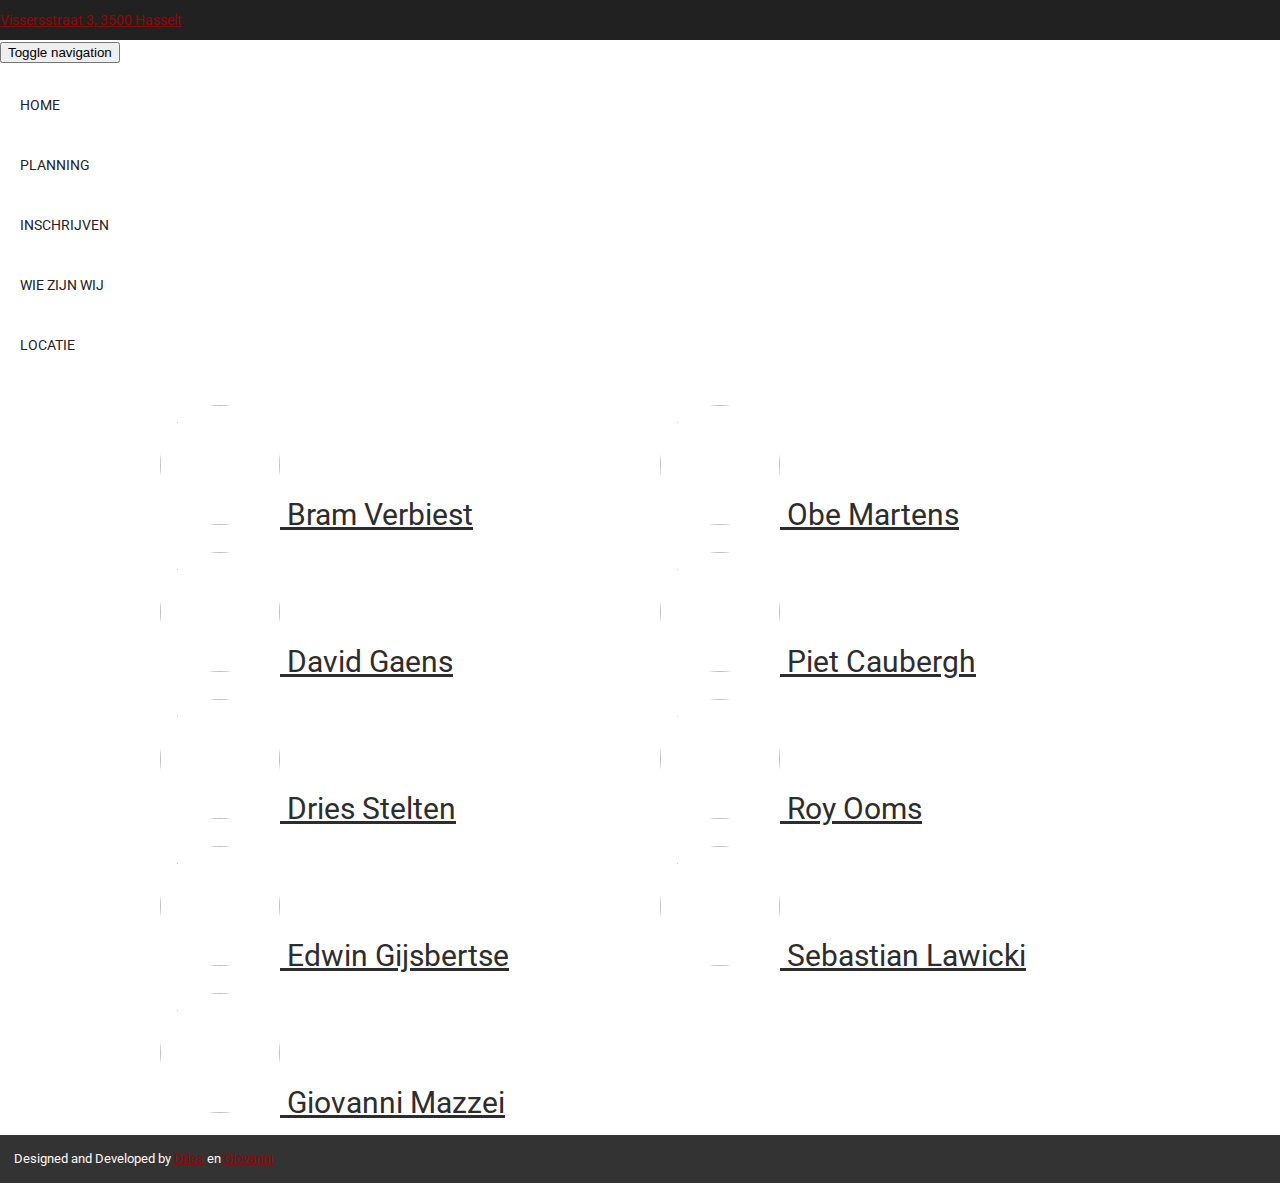
==== commit c845e74d: "Added favicon and corrected schedule" ====
--- a/contact.html
+++ b/contact.html
@@ -5,6 +5,15 @@
   <meta charset="utf-8">
   <meta http-equiv="X-UA-Compatible" content="IE=edge">
   <meta name="viewport" content="width=device-width, initial-scale=1">
+
+  <link rel="apple-touch-icon" sizes="180x180" href="/assets/img/apple-touch-icon.png">
+  <link rel="icon" type="image/png" sizes="32x32" href="/assets/img/favicon-32x32.png">
+  <link rel="icon" type="image/png" sizes="16x16" href="/assets/img/favicon-16x16.png">
+  <link rel="manifest" href="/assets/img/manifest.json">
+  <link rel="mask-icon" href="/assets/img/safari-pinned-tab.svg" color="#5bbad5">
+  <link rel="shortcut icon" href="/assets/img/favicon.ico">
+  <meta name="msapplication-config" content="/assets/img/browserconfig.xml">
+  <meta name="theme-color" content="#ffffff">
 
   <title>CCNA Jobdag Contact</title>
 
@@ -46,14 +55,14 @@
       <div class="container">
         <div class="col-md-6 col-sm-6">
           <div class="info-bar-address">
-            <i class="icon-location-pin"></i> Vissersstraat 3, 3500 Hasselt
+            <i class="icon-location-pin"></i><a href="location.html">Vissersstraat 3, 3500 Hasselt</a>
           </div>
         </div>
         <div class="col-md-6 col-sm-6">
           <!-- Quick Contacts Starts -->
           <div class="quick-contacts">
             <span><i class="icon-phone"></i> 016 61 65 65</span>
-            <span><i class="icon-envelope"></i><a href="#">jobdagccna@gmail.com</a></span>
+            <span><i class="icon-envelope"></i><a href="mailto:jobdagccna@gmail.com">jobdagccna@gmail.com</a></span>
           </div>
           <!-- Quick Contacts End -->
         </div>
@@ -107,21 +116,72 @@
     <!-- Nav Menu Section End -->
 
   </header>
-  <section class="content">
-    <div class="names">
-      <ul>
-        <li><a target="_blank" href="https://www.linkedin.com/in/bram-verbiest-a01908155/">Bram Verbiest</a></li>
-        <li><a target="_blank" href="https://www.linkedin.com/in/david-gaens-82aa16157/">David Gaens</a></li>
-        <li><a target="_blank" href="https://www.linkedin.com/in/dries-stelten/">Dries Stelten</a></li>
-        <li><a target="_blank" href="https://www.linkedin.com/in/edwin-gijsbertse/">Edwin Gijsbertse</a></li>
-        <li><a target="_blank" href="https://www.linkedin.com/in/giovanni-mazzei/">Giovanni Mazzei</a></li>
-        <li><a target="_blank" href="https://www.linkedin.com/in/obe-martens-097a75157/">Obe Martens</a></li>
-        <li><a target="_blank" href="https://www.linkedin.com/in/piet-c-62450227/">Piet Caubergh</a></li>
-        <li><a target="_blank" href="https://www.linkedin.com/in/roy-ooms-948a76157/">Roy Ooms</a></li>
-        <li><a target="_blank" href="https://www.linkedin.com/in/sebastian-lawicki-178241140/">Sebastian Lawicki</a></li>
+<section class="content">
+  <div class="names">
+    <div style="display: inline-block;">
+      <ul style="width: 500px; float: left;">
+        <li style="text-align: left; font-size: 2em;">
+          <a target="_blank" href="https://www.linkedin.com/in/bram-verbiest-a01908155/">
+            <img style="border-radius: 50%; width: 120px; height: 120px" src="assets/img/bram.jpeg">
+            Bram Verbiest
+          </a>
+        </li>
+        <li style="text-align: left; font-size: 2em;">
+          <a target="_blank" href="https://www.linkedin.com/in/david-gaens-82aa16157/">
+            <img style="border-radius: 50%; width: 120px; height: 120px" src="assets/img/david.jpeg">
+            David Gaens
+          </a>
+        </li>
+        <li style="text-align: left; font-size: 2em;">
+          <a target="_blank" href="https://www.linkedin.com/in/dries-stelten/">
+            <img style="border-radius: 50%; width: 120px; height: 120px" src="assets/img/dries.jpeg">
+            Dries Stelten
+          </a>
+        </li>
+        <li style="text-align: left; font-size: 2em;">
+          <a target="_blank" href="https://www.linkedin.com/in/edwin-gijsbertse/">
+            <img style="border-radius: 50%; width: 120px; height: 120px" src="assets/img/edwin.jpeg">
+            Edwin Gijsbertse
+          </a>
+        </li>
+        <li style="text-align: left; font-size: 2em;">
+          <a target="_blank" href="https://www.linkedin.com/in/giovanni-mazzei/">
+            <img style="border-radius: 50%; width: 120px; height: 120px" src="assets/img/giovanni.jpeg">
+            Giovanni Mazzei
+          </a>
+        </li>
+      </ul>
+      <ul style="width: 500px; float: left;">
+        <li style="text-align: left; font-size: 2em;">
+          <a target="_blank" href="https://www.linkedin.com/in/obe-martens-097a75157/">
+            <img style="border-radius: 50%; width: 120px; height: 120px" src="assets/img/obe.jpeg">
+            Obe Martens
+          </a>
+        </li>
+        <li style="text-align: left; font-size: 2em;">
+          <a target="_blank" href="https://www.linkedin.com/in/piet-caubergh/">
+            <img style="border-radius: 50%; width: 120px; height: 120px" src="assets/img/piet.jpeg">
+            Piet Caubergh
+          </a>
+        </li>
+        <li style="text-align: left; font-size: 2em;">
+          <a target="_blank" href="https://www.linkedin.com/in/roy-ooms-948a76157/">
+            <img style="border-radius: 50%; width: 120px; height: 120px" src="assets/img/roy.jpeg">
+            Roy Ooms
+          </a>
+        </li>
+        <li style="text-align: left; font-size: 2em;">
+          <a target="_blank" href="https://www.linkedin.com/in/sebastian-lawicki-178241140/">
+            <img style="border-radius: 50%; width: 120px; height: 120px" src="assets/img/sebastian.jpeg">
+            Sebastian Lawicki
+          </a>
+        </li>
       </ul>
     </div>
-  </section>
+  </div>
+  <div style="height: 250px; clear: both;"></div>
+</section>
+
   <footer>
     <!-- Copyright Start -->
     <section id="copyright">
--- a/assets/css/main.css
+++ b/assets/css/main.css
@@ -646,6 +646,12 @@
   width: 40%;
 }
 
+#map {
+  margin: 0 auto;
+  width: 800px;
+  height: auto;
+}
+
 #map iframe {
   display: block;
   margin: 0 auto;
